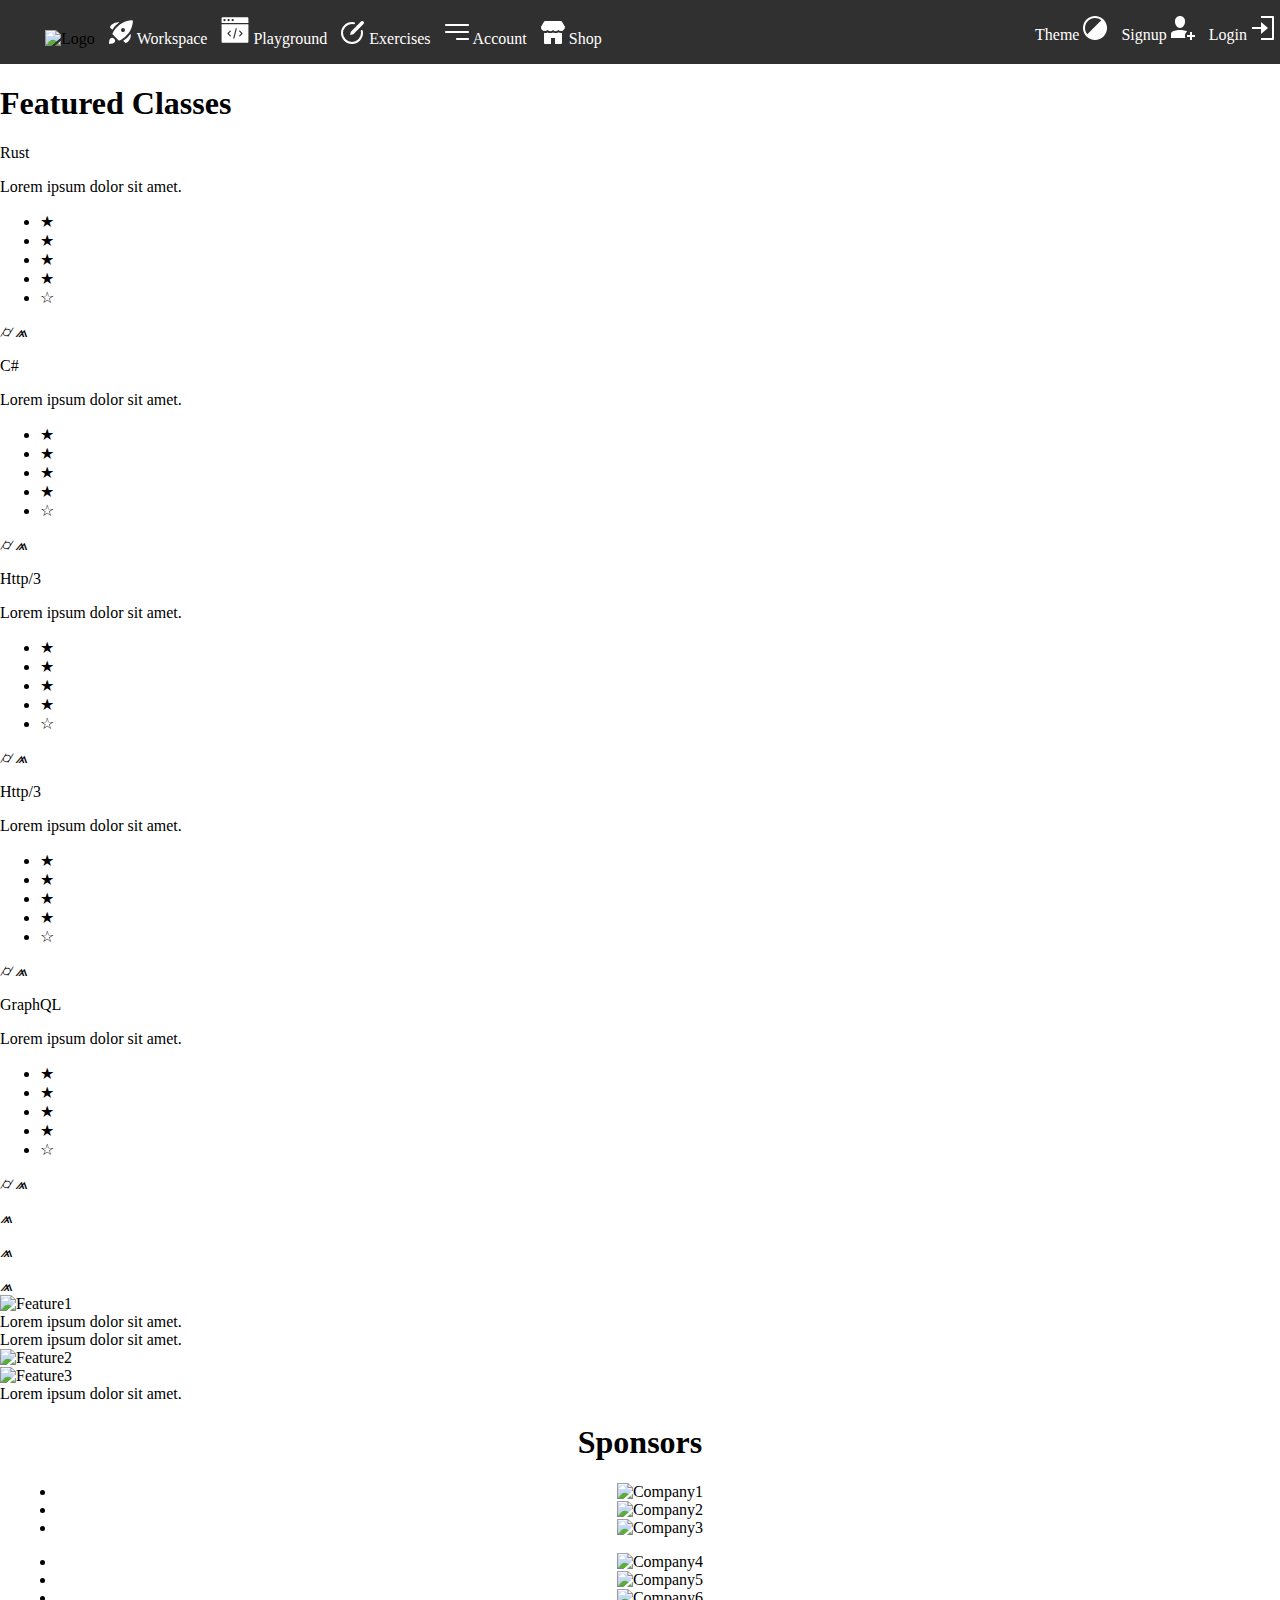
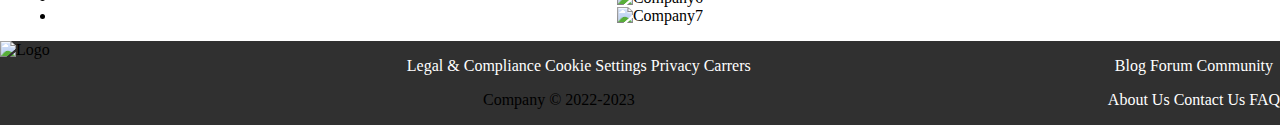
==== index.html @ 6d664cf4 "Add more css" ====
<!doctype html>
<html lang="en">
<head>
  <meta charset="UTF-8">
  <meta name="viewport"
        content="width=device-width, user-scalable=no, initial-scale=1.0, maximum-scale=1.0, minimum-scale=1.0">
  <meta http-equiv="X-UA-Compatible" content="ie=edge">

  <link rel="stylesheet" href="/assets/css/index.css">
  <link rel="stylesheet" href="/assets/css/not.bootstrap.css">

  <script type="text/javascript" src="/assets/js/live.js"></script>

  <title>Practica 1 - Adrian Sebastian Stan</title>
</head>

<body>
  <header>
    <nav class="flex justify-content-between">
      <ul>
        <li><img src="#" alt="Logo"></li>

        <li>
          <a href="#">
            <i class="icon">
              <svg width="24" height="24" viewBox="0 0 24 24">
                <g>
                  <path
                      d="M23.58.424A1,1,0,0,0,22.819.13C8.791.862,3.609,13.358,3.559,13.484a1,1,0,0,0,.22,1.08l5.657,5.657a1,1,0,0,0,1.085.218c.125-.051,12.554-5.291,13.348-19.253A1,1,0,0,0,23.58.424Zm-8.166,10.99a2,2,0,1,1,0-2.828A2,2,0,0,1,15.414,11.414Z"
                      fill="#FFFFFF"></path>
                  <path data-color="color-2"
                        d="M1.113,18.844a2.844,2.844,0,1,1,4.022,4.022C4.024,23.977,0,24,0,24S0,19.954,1.113,18.844Z"
                        fill="#FFFFFF"></path>
                  <path id="color-2"
                        d="M10.357,2.341A8.911,8.911,0,0,0,2.522,4.825a9.084,9.084,0,0,0-1.384,1.8,1,1,0,0,0,.155,1.215l1.989,1.99A26.623,26.623,0,0,1,10.357,2.341Z"
                        fill="#FFFFFF"></path>
                  <path id="color-3"
                        d="M21.659,13.643a8.911,8.911,0,0,1-2.484,7.835,9.084,9.084,0,0,1-1.8,1.384,1,1,0,0,1-1.215-.155l-1.99-1.989A26.623,26.623,0,0,0,21.659,13.643Z"
                        fill="#FFFFFF"></path>
                </g>
              </svg>
            </i>
            Workspace
          </a>
        </li>

        <li>
          <a href="#">
            <i class="icon">
              <svg width="28" height="28" viewBox="0 0 48 48">
                <g>
                  <path fill="#FFFFFF"
                        d="M1,14v30c0,1.105,0.895,2,2,2h42c1.105,0,2-0.895,2-2V14H1z M16.707,33.293c0.391,0.391,0.391,1.023,0,1.414 C16.512,34.902,16.256,35,16,35s-0.512-0.098-0.707-0.293l-4-4c-0.391-0.391-0.391-1.023,0-1.414l4-4 c0.391-0.391,1.023-0.391,1.414,0s0.391,1.023,0,1.414L13.414,30L16.707,33.293z M26.97,22.242l-4,16 C22.856,38.697,22.449,39,22.001,39c-0.08,0-0.162-0.01-0.243-0.03c-0.536-0.134-0.862-0.677-0.728-1.212l4-16 c0.133-0.537,0.674-0.865,1.212-0.728C26.778,21.164,27.104,21.707,26.97,22.242z M36.707,30.707l-4,4 C32.512,34.902,32.256,35,32,35s-0.512-0.098-0.707-0.293c-0.391-0.391-0.391-1.023,0-1.414L34.586,30l-3.293-3.293 c-0.391-0.391-0.391-1.023,0-1.414s1.023-0.391,1.414,0l4,4C37.098,29.684,37.098,30.316,36.707,30.707z"></path>
                  <path data-color="color-2" fill="#FFFFFF"
                        d="M45,2H3C1.895,2,1,2.895,1,4v8h46V4C47,2.895,46.105,2,45,2z M6,9C4.895,9,4,8.105,4,7 s0.895-2,2-2s2,0.895,2,2S7.105,9,6,9z M13,9c-1.105,0-2-0.895-2-2s0.895-2,2-2s2,0.895,2,2S14.105,9,13,9z M20,9 c-1.105,0-2-0.895-2-2s0.895-2,2-2s2,0.895,2,2S21.105,9,20,9z"></path>
                </g>
              </svg>
            </i>
            Playground
          </a>
        </li>

        <li>
          <a href="#">
            <i class="icon">
              <svg width="24" height="24" viewBox="0 0 24 24">
                <g>
                  <path
                      d="M11,24A11,11,0,0,1,11,2a10.162,10.162,0,0,1,2.217.261,1,1,0,0,1-.434,1.953A8.077,8.077,0,0,0,11,4a9,9,0,1,0,9,9,8.611,8.611,0,0,0-.2-1.787,1,1,0,1,1,1.954-.426A10.582,10.582,0,0,1,22,13,11.013,11.013,0,0,1,11,24Z"
                      fill="#FFFFFF"></path>

                  <path data-color="color-2"
                        d="M12.354,14.146,9,15l.854-3.354L19.982,1.518a1.767,1.767,0,0,1,2.5,0h0a1.767,1.767,0,0,1,0,2.5Z"
                        fill="#FFFFFF"></path>
                </g>
              </svg>
            </i>Exercises
          </a>
        </li>

        <li>
          <a href="#">
            <i class="icon">
              <svg width="24" height="24" viewBox="0 0 24 24">
                <g>
                  <path data-color="color-2" fill="#FFFFFF"
                        d="M23,13H1c-0.552,0-1-0.447-1-1s0.448-1,1-1h22c0.552,0,1,0.447,1,1S23.552,13,23,13z"></path>
                  <path fill="#FFFFFF"
                        d="M23,6H1C0.448,6,0,5.553,0,5s0.448-1,1-1h22c0.552,0,1,0.447,1,1S23.552,6,23,6z"></path>
                  <path fill="#FFFFFF"
                        d="M23,20H12c-0.552,0-1-0.447-1-1s0.448-1,1-1h11c0.552,0,1,0.447,1,1S23.552,20,23,20z"></path>
                </g>
              </svg>
            </i>
            Account</a>
        </li>
        <li>
          <a href="#">
            <i class="icon">
              <svg width="24" height="24" viewBox="0 0 24 24">
                <g>
                  <path data-color="color-2"
                        d="M23.857,6.485l-3-5A1,1,0,0,0,20,1H4a1,1,0,0,0-.857.485l-3,5A1,1,0,0,0,0,7a3.993,3.993,0,0,0,3.983,4h.008A3.974,3.974,0,0,0,6.665,9.975a3.976,3.976,0,0,0,5.332,0,3.976,3.976,0,0,0,5.337,0A3.992,3.992,0,0,0,24,7,1,1,0,0,0,23.857,6.485Z"
                        fill="#FFFFFF"></path>
                  <path
                      d="M20.016,13a6.009,6.009,0,0,1-2.679-.628l-.015.007a5.948,5.948,0,0,1-4.564.31,6.1,6.1,0,0,1-.76-.314l-.011.005a5.938,5.938,0,0,1-4.563.309,6.086,6.086,0,0,1-.759-.314A5.99,5.99,0,0,1,3.991,13,6.147,6.147,0,0,1,3,12.91V23a1,1,0,0,0,1,1h6V18h4v6h6a1,1,0,0,0,1-1V12.906A6.034,6.034,0,0,1,20.016,13Z"
                      fill="#FFFFFF"></path>
                </g>
              </svg>
            </i>
            Shop
          </a>
        </li>
      </ul>

      <ul>
        <li>
          <a href="#">
            Theme
            <i class="icon">
              <svg width="24" height="24" viewBox="0 0 24 24">
                <g>
                  <path fill="#FFFFFF"
                        d="M20.5,3.5C18.2,1.2,15.2,0,12,0S5.8,1.2,3.5,3.5c-4.7,4.7-4.7,12.3,0,17C5.8,22.8,8.8,24,12,24 s6.2-1.2,8.5-3.5C25.2,15.8,25.2,8.2,20.5,3.5z M4.9,4.9C6.8,3,9.3,2,12,2c2.3,0,4.5,0.8,6.3,2.3L4.3,18.3C1,14.4,1.3,8.6,4.9,4.9z"></path>
                </g>
              </svg>
            </i>
          </a>
        </li>

        <li>
          <a href="#">
            Signup
            <i class="icon">
              <svg width="24" height="24" viewBox="0 0 24 24">
                <g>
                  <path fill="#FFFFFF"
                        d="M9,12c2.761,0,5-3.239,5-6V5c0-2.761-2.239-5-5-5S4,2.239,4,5v1C4,8.761,6.239,12,9,12z"></path>
                  <path fill="#FFFFFF"
                        d="M16.257,15.315c-0.093-0.043-0.184-0.088-0.283-0.121C14.329,14.638,11.824,14,9,14 s-5.329,0.638-6.974,1.193C0.81,15.604,0,16.749,0,18.032V22h14.349C14.127,21.374,14,20.702,14,20 C14,18.103,14.883,16.414,16.257,15.315z"></path>
                  <polygon data-color="color-2" fill="#FFFFFF"
                           points="21,16 19,16 19,19 16,19 16,21 19,21 19,24 21,24 21,21 24,21 24,19 21,19 "></polygon>
                </g>
              </svg>
            </i>
          </a>
        </li>

        <li>
          <a href="#">
            Login
            <i class="icon">
              <svg width="24" height="24" viewBox="0 0 24 24">
                <g>
                  <path data-color="color-2" fill="#FFFFFF"
                        d="M22,0H10v2h11v20H10v2h12c0.553,0,1-0.447,1-1V1C23,0.447,22.553,0,22,0z"></path>
                  <polygon fill="#FFFFFF" points="17,12 10,6 10,11 1,11 1,13 10,13 10,18 "></polygon>
                </g>
              </svg>
            </i>
          </a>
        </li>
      </ul>
    </nav>
  </header>

  <div class="content">
    <div class="featured-classes">
      <h1>Featured Classes</h1>

      <div class="featured-container">
        <div class="featured-item">
          <div class="featured-header">
            <p>Rust</p>
          </div>

          <div class="featured-content">
            <p>Lorem ipsum dolor sit amet.</p>
          </div>

          <div class="featured-footer">
            <div class="featured-rating">
              <ul>
                <li>&starf;</li>
                <li>&starf;</li>
                <li>&starf;</li>
                <li>&starf;</li>
                <li>&star;</li>
              </ul>

              <i class="featured-text-icon">&cylcty;</i>
              <i class="featured-eye-icon">&andand;</i>
            </div>
          </div>
        </div>

        <div class="featured-item">
          <div class="featured-header">
            <p>C#</p>
          </div>

          <div class="featured-content">
            <p>Lorem ipsum dolor sit amet.</p>
          </div>

          <div class="featured-footer">
            <div class="featured-rating">
              <ul>
                <li>&starf;</li>
                <li>&starf;</li>
                <li>&starf;</li>
                <li>&starf;</li>
                <li>&star;</li>
              </ul>

              <i class="featured-text-icon">&cylcty;</i>
              <i class="featured-eye-icon">&andand;</i>
            </div>
          </div>
        </div>

        <div class="featured-item">
          <div class="featured-header">
            <p>Http/3</p>
          </div>

          <div class="featured-content">
            <p>Lorem ipsum dolor sit amet.</p>
          </div>

          <div class="featured-footer">
            <div class="featured-rating">
              <ul>
                <li>&starf;</li>
                <li>&starf;</li>
                <li>&starf;</li>
                <li>&starf;</li>
                <li>&star;</li>
              </ul>

              <i class="featured-text-icon">&cylcty;</i>
              <i class="featured-eye-icon">&andand;</i>
            </div>
          </div>
        </div>

        <div class="featured-item">
          <div class="featured-header">
            <p>Http/3</p>
          </div>

          <div class="featured-content">
            <p>Lorem ipsum dolor sit amet.</p>
          </div>

          <div class="featured-footer">
            <div class="featured-rating">
              <ul>
                <li>&starf;</li>
                <li>&starf;</li>
                <li>&starf;</li>
                <li>&starf;</li>
                <li>&star;</li>
              </ul>

              <i class="featured-text-icon">&cylcty;</i>
              <i class="featured-eye-icon">&andand;</i>
            </div>
          </div>
        </div>

        <div class="featured-item">
          <div class="featured-header">
            <p>GraphQL</p>
          </div>

          <div class="featured-content">
            <p>Lorem ipsum dolor sit amet.</p>
          </div>

          <div class="featured-footer">
            <div class="featured-rating">
              <ul>
                <li>&starf;</li>
                <li>&starf;</li>
                <li>&starf;</li>
                <li>&starf;</li>
                <li>&star;</li>
              </ul>

              <i class="featured-text-icon">&cylcty;</i>
              <i class="featured-eye-icon">&andand;</i>
            </div>
          </div>
        </div>

        <div class="featured-item">
          <div class="featured-header">
            <p></p>
          </div>

          <div class="featured-content">
            <p></p>
          </div>

          <div class="featured-footer">
            <div class="featured-rating">
              <ul>
              </ul>

              <i class="featured-eye-icon">&andand;</i>
            </div>
          </div>
        </div>

        <div class="featured-item">
          <div class="featured-header">
            <p></p>
          </div>

          <div class="featured-content">
            <p></p>
          </div>

          <div class="featured-footer">
            <div class="featured-rating">
              <ul>
              </ul>

              <i class="featured-eye-icon">&andand;</i>
            </div>
          </div>
        </div>

        <div class="featured-item">
          <div class="featured-header">
            <p></p>
          </div>

          <div class="featured-content">
            <p></p>
          </div>

          <div class="featured-footer">
            <div class="featured-rating">
              <ul>
              </ul>

              <i class="featured-eye-icon">&andand;</i>
            </div>
          </div>
        </div>
      </div>
    </div>

    <div class="features">
      <div class="feature">
        <img src="#" alt="Feature1">

        <div class="feature-description">Lorem ipsum dolor sit amet.</div>
      </div>

      <div class="feature">
        <div class="feature-description">Lorem ipsum dolor sit amet.</div>

        <img src="#" alt="Feature2">
      </div>

      <div class="feature">
        <img src="#" alt="Feature3">

        <div class="feature-description">Lorem ipsum dolor sit amet.</div>
      </div>
    </div>

    <div class="sponsors text-center">
      <h1>Sponsors</h1>

      <ul>
        <li><img src="#" alt="Company1"></li>
        <li><img src="#" alt="Company2"></li>
        <li><img src="#" alt="Company3"></li>
      </ul>

      <ul>
        <li><img src="#" alt="Company4"></li>
        <li><img src="#" alt="Company5"></li>
        <li><img src="#" alt="Company6"></li>
        <li><img src="#" alt="Company7"></li>
      </ul>
    </div>
  </div>

  <footer class="flex justify-content-between text-center">
    <div class="left-side">
      <img src="#" alt="Logo" srcset="#">
    </div>

    <div class="center">
      <div>
        <ul>
          <li><a href="#">Legal & Compliance</a></li>
          <li><a href="#">Cookie Settings</a></li>
          <li><a href="#">Privacy</a></li>
          <li><a href="#">Carrers</a></li>
        </ul>

        <p>Company &copy; 2022-2023</p>
      </div>
    </div>

    <div class="right-side">
      <div>
        <ul>
          <li><a href="#">Blog</a></li>
          <li><a href="#">Forum</a></li>
          <li><a href="#">Community</a></li>
        </ul>
      </div>

      <div>
        <ul>
          <li><a href="#">About Us</a></li>
          <li><a href="#">Contact Us</a></li>
          <li><a href="#">FAQ</a></li>
        </ul>
      </div>
    </div>
  </footer>
</body>
</html>
---- assets/css/index.css ----
:root {
  --background: #303030;
  --text: white;
}

body {
  margin: 0;
}

header,
footer {
  background-color: var(--background);
}

a {
  text-decoration: none;
  color: var(--text);
}

:is(
  nav,
  footer,

) * li {
  display: inline;
}

nav ul li {
  margin: 0 5px 0 5px;
}

.sponsors ul li {
  margin: 0 1.25vw 0 1.25vw;
}
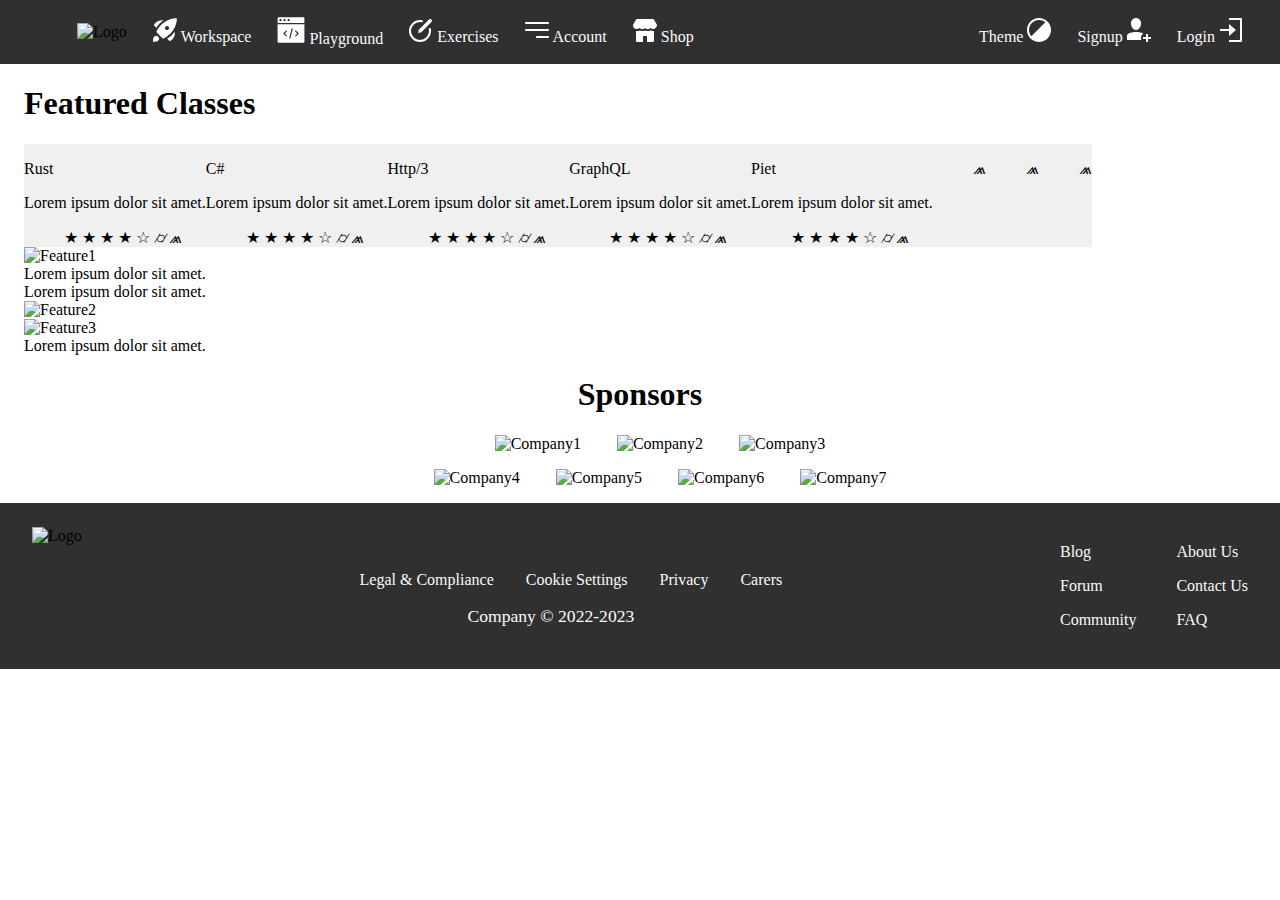
==== commit fb058888: "Finish header and footer styling" ====
--- a/index.html
+++ b/index.html
@@ -16,9 +16,11 @@
 
 <body>
   <header>
-    <nav class="flex justify-content-between">
-      <ul>
-        <li><img src="#" alt="Logo"></li>
+    <nav class="d-flex justify-content-between align-items-center">
+      <ul class="d-grid grid-column align-items-center gap-3">
+        <li>
+          <img src="https://picsum.photos/70/64" alt="Logo">
+        </li>
 
         <li>
           <a href="#">
@@ -92,7 +94,8 @@
                 </g>
               </svg>
             </i>
-            Account</a>
+            Account
+          </a>
         </li>
         <li>
           <a href="#">
@@ -113,7 +116,7 @@
         </li>
       </ul>
 
-      <ul>
+      <ul class="d-grid grid-column gap-3">
         <li>
           <a href="#">
             Theme
@@ -164,11 +167,11 @@
     </nav>
   </header>
 
-  <div class="content">
+  <div class="content px-4">
     <div class="featured-classes">
       <h1>Featured Classes</h1>
 
-      <div class="featured-container">
+      <div class="d-flex featured-container">
         <div class="featured-item">
           <div class="featured-header">
             <p>Rust</p>
@@ -246,7 +249,7 @@
 
         <div class="featured-item">
           <div class="featured-header">
-            <p>Http/3</p>
+            <p>GraphQL</p>
           </div>
 
           <div class="featured-content">
@@ -271,7 +274,7 @@
 
         <div class="featured-item">
           <div class="featured-header">
-            <p>GraphQL</p>
+            <p>Piet</p>
           </div>
 
           <div class="featured-content">
@@ -377,49 +380,49 @@
       <h1>Sponsors</h1>
 
       <ul>
-        <li><img src="#" alt="Company1"></li>
-        <li><img src="#" alt="Company2"></li>
-        <li><img src="#" alt="Company3"></li>
+        <li><img src="https://picsum.photos/184/184" alt="Company1"></li>
+        <li><img src="https://picsum.photos/184/184" alt="Company2"></li>
+        <li><img src="https://picsum.photos/184/184" alt="Company3"></li>
       </ul>
 
       <ul>
-        <li><img src="#" alt="Company4"></li>
-        <li><img src="#" alt="Company5"></li>
-        <li><img src="#" alt="Company6"></li>
-        <li><img src="#" alt="Company7"></li>
+        <li><img src="https://picsum.photos/184/184" alt="Company4"></li>
+        <li><img src="https://picsum.photos/184/184" alt="Company5"></li>
+        <li><img src="https://picsum.photos/184/184" alt="Company6"></li>
+        <li><img src="https://picsum.photos/184/184" alt="Company7"></li>
       </ul>
     </div>
   </div>
 
-  <footer class="flex justify-content-between text-center">
-    <div class="left-side">
-      <img src="#" alt="Logo" srcset="#">
-    </div>
-
-    <div class="center">
+  <footer class="d-flex justify-content-between text-center py-4">
+    <div class="footer-left-side">
+      <img src="https://picsum.photos/256/170" alt="Logo">
+    </div>
+
+    <div class="d-flex align-items-end footer-middle-section">
       <div>
-        <ul>
+        <ul class="d-grid grid-column gap-5">
           <li><a href="#">Legal & Compliance</a></li>
           <li><a href="#">Cookie Settings</a></li>
           <li><a href="#">Privacy</a></li>
-          <li><a href="#">Carrers</a></li>
+          <li><a href="#">Carers</a></li>
         </ul>
 
-        <p>Company &copy; 2022-2023</p>
-      </div>
-    </div>
-
-    <div class="right-side">
-      <div>
-        <ul>
+        <p id="copyright">Company &copy; 2022-2023</p>
+      </div>
+    </div>
+
+    <div class="d-flex footer-right-section">
+      <div class="d-inline-block">
+        <ul class="d-grid gap-3 text-left">
           <li><a href="#">Blog</a></li>
           <li><a href="#">Forum</a></li>
           <li><a href="#">Community</a></li>
         </ul>
       </div>
 
-      <div>
-        <ul>
+      <div class="d-inline-block">
+        <ul class="d-grid gap-3 text-left">
           <li><a href="#">About Us</a></li>
           <li><a href="#">Contact Us</a></li>
           <li><a href="#">FAQ</a></li>
--- a/assets/css/index.css
+++ b/assets/css/index.css
@@ -1,6 +1,8 @@
 :root {
   --background: #303030;
-  --text: white;
+  --text: #fafafa;
+  --featured-item-background: #f0f0f0;
+  --featured-item-border-color: #4b4453;
 }
 
 body {
@@ -10,6 +12,7 @@
 header,
 footer {
   background-color: var(--background);
+  padding: 0 2rem 0 2rem;
 }
 
 a {
@@ -20,8 +23,8 @@
 :is(
   nav,
   footer,
-
-) * li {
+  .sponsors
+) ul li {
   display: inline;
 }
 
@@ -29,6 +32,40 @@
   margin: 0 5px 0 5px;
 }
 
+.featured-item {
+  background-color: var(--featured-item-background);
+  transition: transform 250ms ease-out, border 450ms ease-in;
+}
+
+.featured-rating * {
+  display: inline;
+}
+
+.featured-item:hover {
+  transform: scale(1.15);
+  border-color: var(--featured-item-border-color);
+  border-style: solid;
+  border-width: 0 2vw 0 2vw;
+}
+
+.featured-item:hover body {
+  filter: blur(100px);
+}
+
 .sponsors ul li {
   margin: 0 1.25vw 0 1.25vw;
 }
+
+.right-side div ul li {
+  height: 2rem;
+}
+
+.footer-middle-section div {
+  position: relative;
+  bottom: 0;
+}
+
+#copyright {
+  color: var(--text);
+  font-size: 1.1rem;
+}
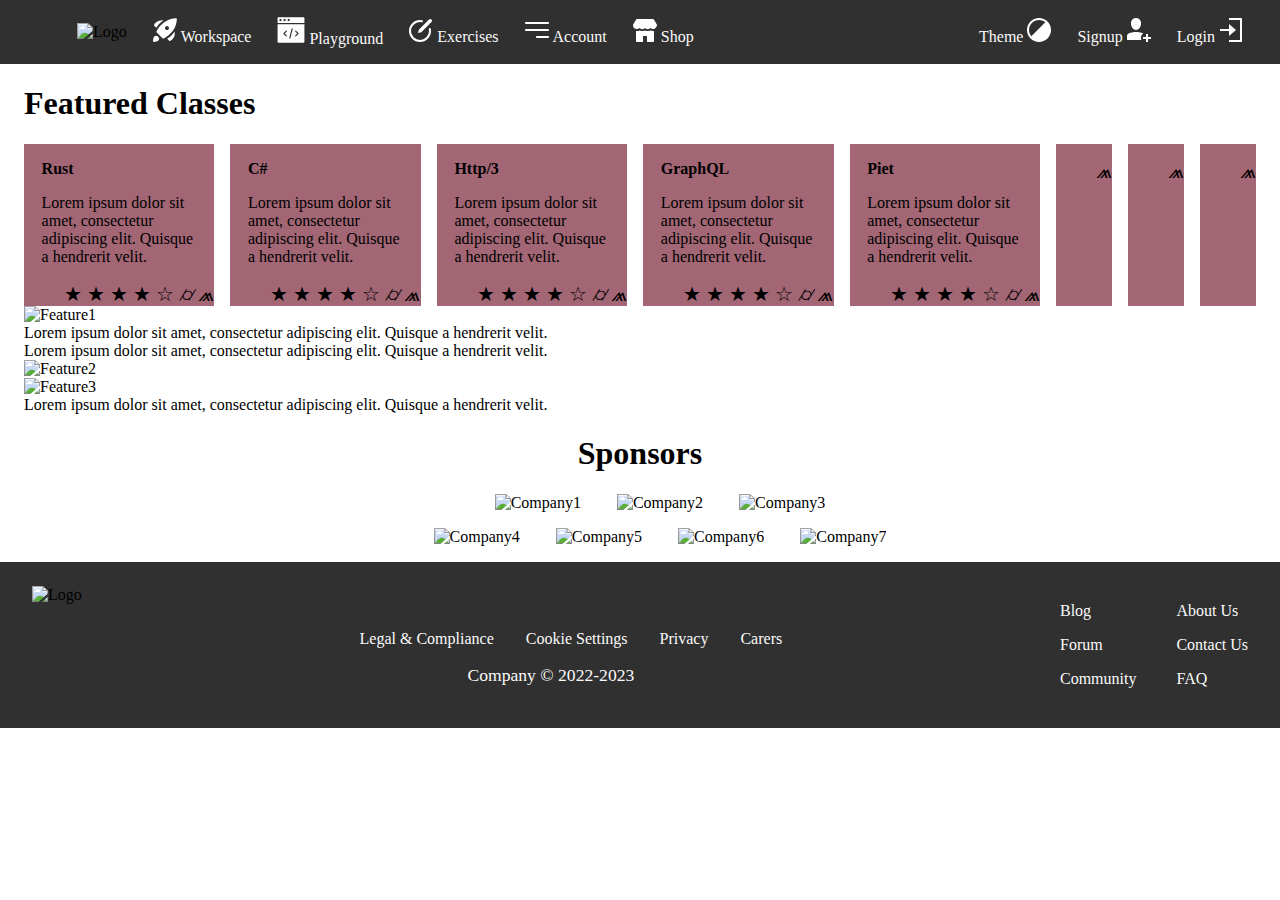
==== commit 36223be7: "Continue with classes items" ====
--- a/index.html
+++ b/index.html
@@ -171,14 +171,14 @@
     <div class="featured-classes">
       <h1>Featured Classes</h1>
 
-      <div class="d-flex featured-container">
+      <div class="d-grid grid-column gap-3 grid-auto-fill-columns featured-container">
         <div class="featured-item">
           <div class="featured-header">
             <p>Rust</p>
           </div>
 
           <div class="featured-content">
-            <p>Lorem ipsum dolor sit amet.</p>
+            <p>Lorem ipsum dolor sit amet, consectetur adipiscing elit. Quisque a hendrerit velit.</p>
           </div>
 
           <div class="featured-footer">
@@ -203,7 +203,7 @@
           </div>
 
           <div class="featured-content">
-            <p>Lorem ipsum dolor sit amet.</p>
+            <p>Lorem ipsum dolor sit amet, consectetur adipiscing elit. Quisque a hendrerit velit.</p>
           </div>
 
           <div class="featured-footer">
@@ -228,7 +228,7 @@
           </div>
 
           <div class="featured-content">
-            <p>Lorem ipsum dolor sit amet.</p>
+            <p>Lorem ipsum dolor sit amet, consectetur adipiscing elit. Quisque a hendrerit velit.</p>
           </div>
 
           <div class="featured-footer">
@@ -253,7 +253,7 @@
           </div>
 
           <div class="featured-content">
-            <p>Lorem ipsum dolor sit amet.</p>
+            <p>Lorem ipsum dolor sit amet, consectetur adipiscing elit. Quisque a hendrerit velit.</p>
           </div>
 
           <div class="featured-footer">
@@ -278,7 +278,7 @@
           </div>
 
           <div class="featured-content">
-            <p>Lorem ipsum dolor sit amet.</p>
+            <p>Lorem ipsum dolor sit amet, consectetur adipiscing elit. Quisque a hendrerit velit.</p>
           </div>
 
           <div class="featured-footer">
@@ -360,11 +360,11 @@
       <div class="feature">
         <img src="#" alt="Feature1">
 
-        <div class="feature-description">Lorem ipsum dolor sit amet.</div>
+        <div class="feature-description">Lorem ipsum dolor sit amet, consectetur adipiscing elit. Quisque a hendrerit velit.</div>
       </div>
 
       <div class="feature">
-        <div class="feature-description">Lorem ipsum dolor sit amet.</div>
+        <div class="feature-description">Lorem ipsum dolor sit amet, consectetur adipiscing elit. Quisque a hendrerit velit.</div>
 
         <img src="#" alt="Feature2">
       </div>
@@ -372,7 +372,7 @@
       <div class="feature">
         <img src="#" alt="Feature3">
 
-        <div class="feature-description">Lorem ipsum dolor sit amet.</div>
+        <div class="feature-description">Lorem ipsum dolor sit amet, consectetur adipiscing elit. Quisque a hendrerit velit.</div>
       </div>
     </div>
 
--- a/assets/css/index.css
+++ b/assets/css/index.css
@@ -1,7 +1,7 @@
 :root {
   --background: #303030;
   --text: #fafafa;
-  --featured-item-background: #f0f0f0;
+  --featured-item-background: #a26675;
   --featured-item-border-color: #4b4453;
 }
 
@@ -34,22 +34,32 @@
 
 .featured-item {
   background-color: var(--featured-item-background);
-  transition: transform 250ms ease-out, border 450ms ease-in;
+}
+
+.featured-header {
+  font-weight: bold;
+}
+
+.featured-header,
+.featured-content {
+  padding: 0 1.1rem 0 1.1rem;
+}
+
+.featured-content {
+  text-justify: auto;
+}
+
+.featured-footer {
+  font-size: 1.25rem;
+  padding: 0;
+}
+
+.featured-rating {
+
 }
 
 .featured-rating * {
   display: inline;
-}
-
-.featured-item:hover {
-  transform: scale(1.15);
-  border-color: var(--featured-item-border-color);
-  border-style: solid;
-  border-width: 0 2vw 0 2vw;
-}
-
-.featured-item:hover body {
-  filter: blur(100px);
 }
 
 .sponsors ul li {
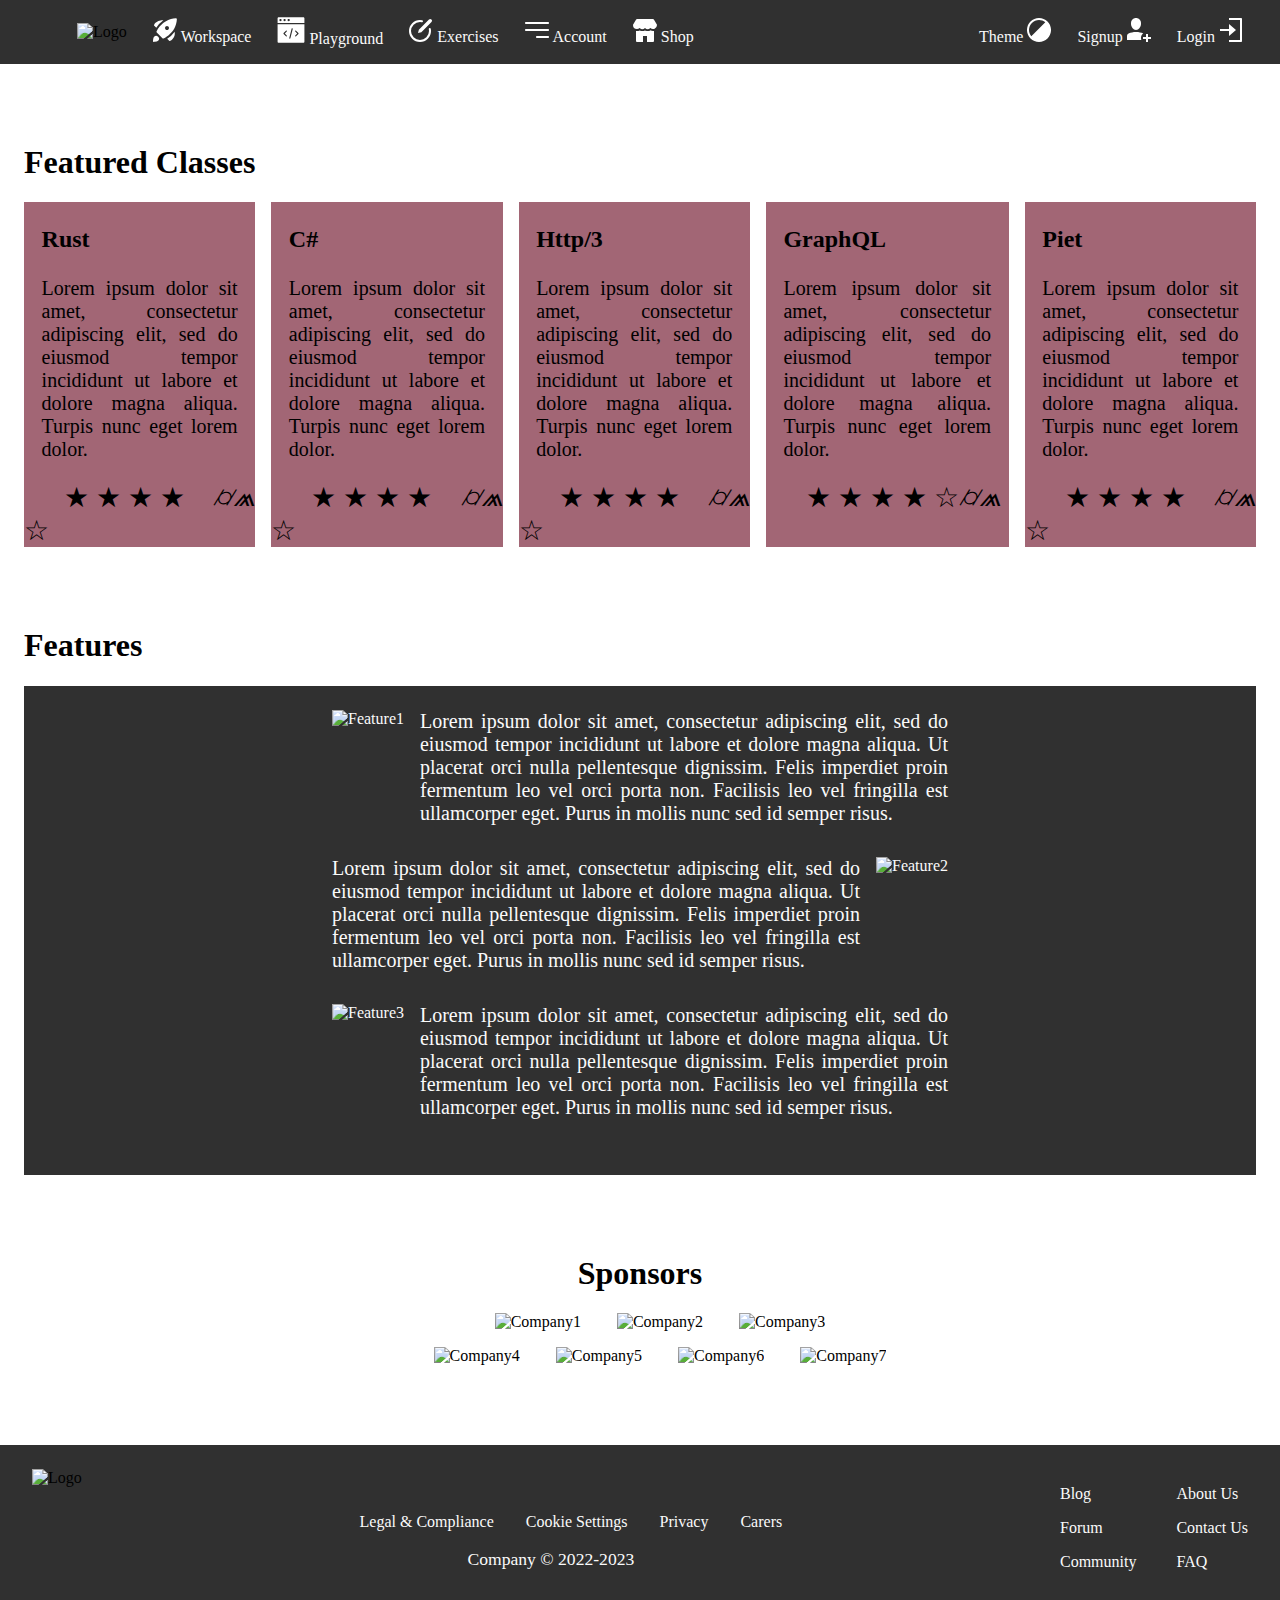
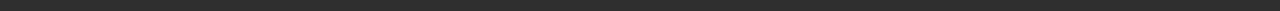
==== commit 90f2ae9c: "continue with featured classes cards" ====
--- a/index.html
+++ b/index.html
@@ -178,22 +178,22 @@
           </div>
 
           <div class="featured-content">
-            <p>Lorem ipsum dolor sit amet, consectetur adipiscing elit. Quisque a hendrerit velit.</p>
-          </div>
-
-          <div class="featured-footer">
-            <div class="featured-rating">
-              <ul>
-                <li>&starf;</li>
-                <li>&starf;</li>
-                <li>&starf;</li>
-                <li>&starf;</li>
-                <li>&star;</li>
-              </ul>
-
-              <i class="featured-text-icon">&cylcty;</i>
-              <i class="featured-eye-icon">&andand;</i>
-            </div>
+            <p class="short-lorem"></p>
+          </div>
+
+          <div class="featured-footer">
+            <div class="featured-rating">
+              <ul>
+                <li>&starf;</li>
+                <li>&starf;</li>
+                <li>&starf;</li>
+                <li>&starf;</li>
+                <li>&star;</li>
+              </ul>
+            </div>
+
+            <i class="featured-text-icon">&cylcty;</i>
+            <i class="featured-eye-icon">&andand;</i>
           </div>
         </div>
 
@@ -203,22 +203,22 @@
           </div>
 
           <div class="featured-content">
-            <p>Lorem ipsum dolor sit amet, consectetur adipiscing elit. Quisque a hendrerit velit.</p>
-          </div>
-
-          <div class="featured-footer">
-            <div class="featured-rating">
-              <ul>
-                <li>&starf;</li>
-                <li>&starf;</li>
-                <li>&starf;</li>
-                <li>&starf;</li>
-                <li>&star;</li>
-              </ul>
-
-              <i class="featured-text-icon">&cylcty;</i>
-              <i class="featured-eye-icon">&andand;</i>
-            </div>
+            <p class="short-lorem"></p>
+          </div>
+
+          <div class="featured-footer">
+            <div class="featured-rating">
+              <ul>
+                <li>&starf;</li>
+                <li>&starf;</li>
+                <li>&starf;</li>
+                <li>&starf;</li>
+                <li>&star;</li>
+              </ul>
+            </div>
+
+            <i class="featured-text-icon">&cylcty;</i>
+            <i class="featured-eye-icon">&andand;</i>
           </div>
         </div>
 
@@ -228,22 +228,22 @@
           </div>
 
           <div class="featured-content">
-            <p>Lorem ipsum dolor sit amet, consectetur adipiscing elit. Quisque a hendrerit velit.</p>
-          </div>
-
-          <div class="featured-footer">
-            <div class="featured-rating">
-              <ul>
-                <li>&starf;</li>
-                <li>&starf;</li>
-                <li>&starf;</li>
-                <li>&starf;</li>
-                <li>&star;</li>
-              </ul>
-
-              <i class="featured-text-icon">&cylcty;</i>
-              <i class="featured-eye-icon">&andand;</i>
-            </div>
+            <p class="short-lorem"></p>
+          </div>
+
+          <div class="featured-footer">
+            <div class="featured-rating">
+              <ul>
+                <li>&starf;</li>
+                <li>&starf;</li>
+                <li>&starf;</li>
+                <li>&starf;</li>
+                <li>&star;</li>
+              </ul>
+            </div>
+
+            <i class="featured-text-icon">&cylcty;</i>
+            <i class="featured-eye-icon">&andand;</i>
           </div>
         </div>
 
@@ -253,22 +253,22 @@
           </div>
 
           <div class="featured-content">
-            <p>Lorem ipsum dolor sit amet, consectetur adipiscing elit. Quisque a hendrerit velit.</p>
-          </div>
-
-          <div class="featured-footer">
-            <div class="featured-rating">
-              <ul>
-                <li>&starf;</li>
-                <li>&starf;</li>
-                <li>&starf;</li>
-                <li>&starf;</li>
-                <li>&star;</li>
-              </ul>
-
-              <i class="featured-text-icon">&cylcty;</i>
-              <i class="featured-eye-icon">&andand;</i>
-            </div>
+            <p class="short-lorem"></p>
+          </div>
+
+          <div class="featured-footer">
+            <div class="featured-rating">
+              <ul>
+                <li>&starf;</li>
+                <li>&starf;</li>
+                <li>&starf;</li>
+                <li>&starf;</li>
+                <li>&star;</li>
+              </ul>
+            </div>
+
+            <i class="featured-text-icon">&cylcty;</i>
+            <i class="featured-eye-icon">&andand;</i>
           </div>
         </div>
 
@@ -278,101 +278,48 @@
           </div>
 
           <div class="featured-content">
-            <p>Lorem ipsum dolor sit amet, consectetur adipiscing elit. Quisque a hendrerit velit.</p>
-          </div>
-
-          <div class="featured-footer">
-            <div class="featured-rating">
-              <ul>
-                <li>&starf;</li>
-                <li>&starf;</li>
-                <li>&starf;</li>
-                <li>&starf;</li>
-                <li>&star;</li>
-              </ul>
-
-              <i class="featured-text-icon">&cylcty;</i>
-              <i class="featured-eye-icon">&andand;</i>
-            </div>
-          </div>
-        </div>
-
-        <div class="featured-item">
-          <div class="featured-header">
-            <p></p>
-          </div>
-
-          <div class="featured-content">
-            <p></p>
-          </div>
-
-          <div class="featured-footer">
-            <div class="featured-rating">
-              <ul>
-              </ul>
-
-              <i class="featured-eye-icon">&andand;</i>
-            </div>
-          </div>
-        </div>
-
-        <div class="featured-item">
-          <div class="featured-header">
-            <p></p>
-          </div>
-
-          <div class="featured-content">
-            <p></p>
-          </div>
-
-          <div class="featured-footer">
-            <div class="featured-rating">
-              <ul>
-              </ul>
-
-              <i class="featured-eye-icon">&andand;</i>
-            </div>
-          </div>
-        </div>
-
-        <div class="featured-item">
-          <div class="featured-header">
-            <p></p>
-          </div>
-
-          <div class="featured-content">
-            <p></p>
-          </div>
-
-          <div class="featured-footer">
-            <div class="featured-rating">
-              <ul>
-              </ul>
-
-              <i class="featured-eye-icon">&andand;</i>
-            </div>
+            <p class="short-lorem"></p>
+          </div>
+
+          <div class="featured-footer">
+            <div class="featured-rating">
+              <ul>
+                <li>&starf;</li>
+                <li>&starf;</li>
+                <li>&starf;</li>
+                <li>&starf;</li>
+                <li>&star;</li>
+              </ul>
+            </div>
+
+            <i class="featured-text-icon">&cylcty;</i>
+            <i class="featured-eye-icon">&andand;</i>
           </div>
         </div>
       </div>
     </div>
 
     <div class="features">
-      <div class="feature">
-        <img src="#" alt="Feature1">
-
-        <div class="feature-description">Lorem ipsum dolor sit amet, consectetur adipiscing elit. Quisque a hendrerit velit.</div>
-      </div>
-
-      <div class="feature">
-        <div class="feature-description">Lorem ipsum dolor sit amet, consectetur adipiscing elit. Quisque a hendrerit velit.</div>
-
-        <img src="#" alt="Feature2">
-      </div>
-
-      <div class="feature">
-        <img src="#" alt="Feature3">
-
-        <div class="feature-description">Lorem ipsum dolor sit amet, consectetur adipiscing elit. Quisque a hendrerit velit.</div>
+      <h1>Features</h1>
+
+      <div class="features-container py-4">
+        <div class="feature">
+          <img src="https://picsum.photos/550/240" alt="Feature1">
+
+          <div class="feature-description long-lorem"></div>
+        </div>
+
+        <div class="feature">
+          <div class="feature-description long-lorem"></div>
+
+          <img src="https://picsum.photos/550/240" alt="Feature2">
+        </div>
+
+        <div class="feature">
+          <img src="https://picsum.photos/550/240" alt="Feature3">
+
+          <div class="feature-description long-lorem"></div>
+        </div>
       </div>
     </div>
 
--- a/assets/css/index.css
+++ b/assets/css/index.css
@@ -12,7 +12,7 @@
 header,
 footer {
   background-color: var(--background);
-  padding: 0 2rem 0 2rem;
+  padding: 0 2rem;
 }
 
 a {
@@ -29,20 +29,25 @@
 }
 
 nav ul li {
-  margin: 0 5px 0 5px;
+  margin: 0 5px;
 }
 
 .featured-item {
   background-color: var(--featured-item-background);
 }
 
+.content > * {
+  margin: 5rem 0;
+}
+
 .featured-header {
   font-weight: bold;
+  font-size: 1.5rem;
 }
 
 .featured-header,
 .featured-content {
-  padding: 0 1.1rem 0 1.1rem;
+  padding: 0 1.1rem;
 }
 
 .featured-content {
@@ -50,20 +55,32 @@
 }
 
 .featured-footer {
-  font-size: 1.25rem;
-  padding: 0;
-}
-
-.featured-rating {
-
+  font-size: 1.75rem;
+  display: flex;
 }
 
 .featured-rating * {
   display: inline;
 }
 
+.features-container {
+  background-color: var(--background);
+  color: var(--text);
+}
+
+.feature {
+  position: relative;
+  width: 50%;
+  left: 50%;
+  transform: translateX(-50%);
+  display: grid;
+  grid-template-columns: auto auto;
+  column-gap: 1rem;
+  margin-bottom: 2rem;
+}
+
 .sponsors ul li {
-  margin: 0 1.25vw 0 1.25vw;
+  margin: 0 1.25vw;
 }
 
 .right-side div ul li {
@@ -75,6 +92,20 @@
   bottom: 0;
 }
 
+.short-lorem::before {
+  content: 'Lorem ipsum dolor sit amet, consectetur adipiscing elit, sed do eiusmod tempor incididunt ut labore et dolore magna aliqua. Turpis nunc eget lorem dolor.';
+}
+
+.long-lorem::before {
+  content: 'Lorem ipsum dolor sit amet, consectetur adipiscing elit, sed do eiusmod tempor incididunt ut labore et dolore magna aliqua. Ut placerat orci nulla pellentesque dignissim. Felis imperdiet proin fermentum leo vel orci porta non. Facilisis leo vel fringilla est ullamcorper eget. Purus in mollis nunc sed id semper risus.';
+}
+
+.short-lorem,
+.long-lorem {
+  text-align: justify;
+  font-size: 1.25em;
+}
+
 #copyright {
   color: var(--text);
   font-size: 1.1rem;
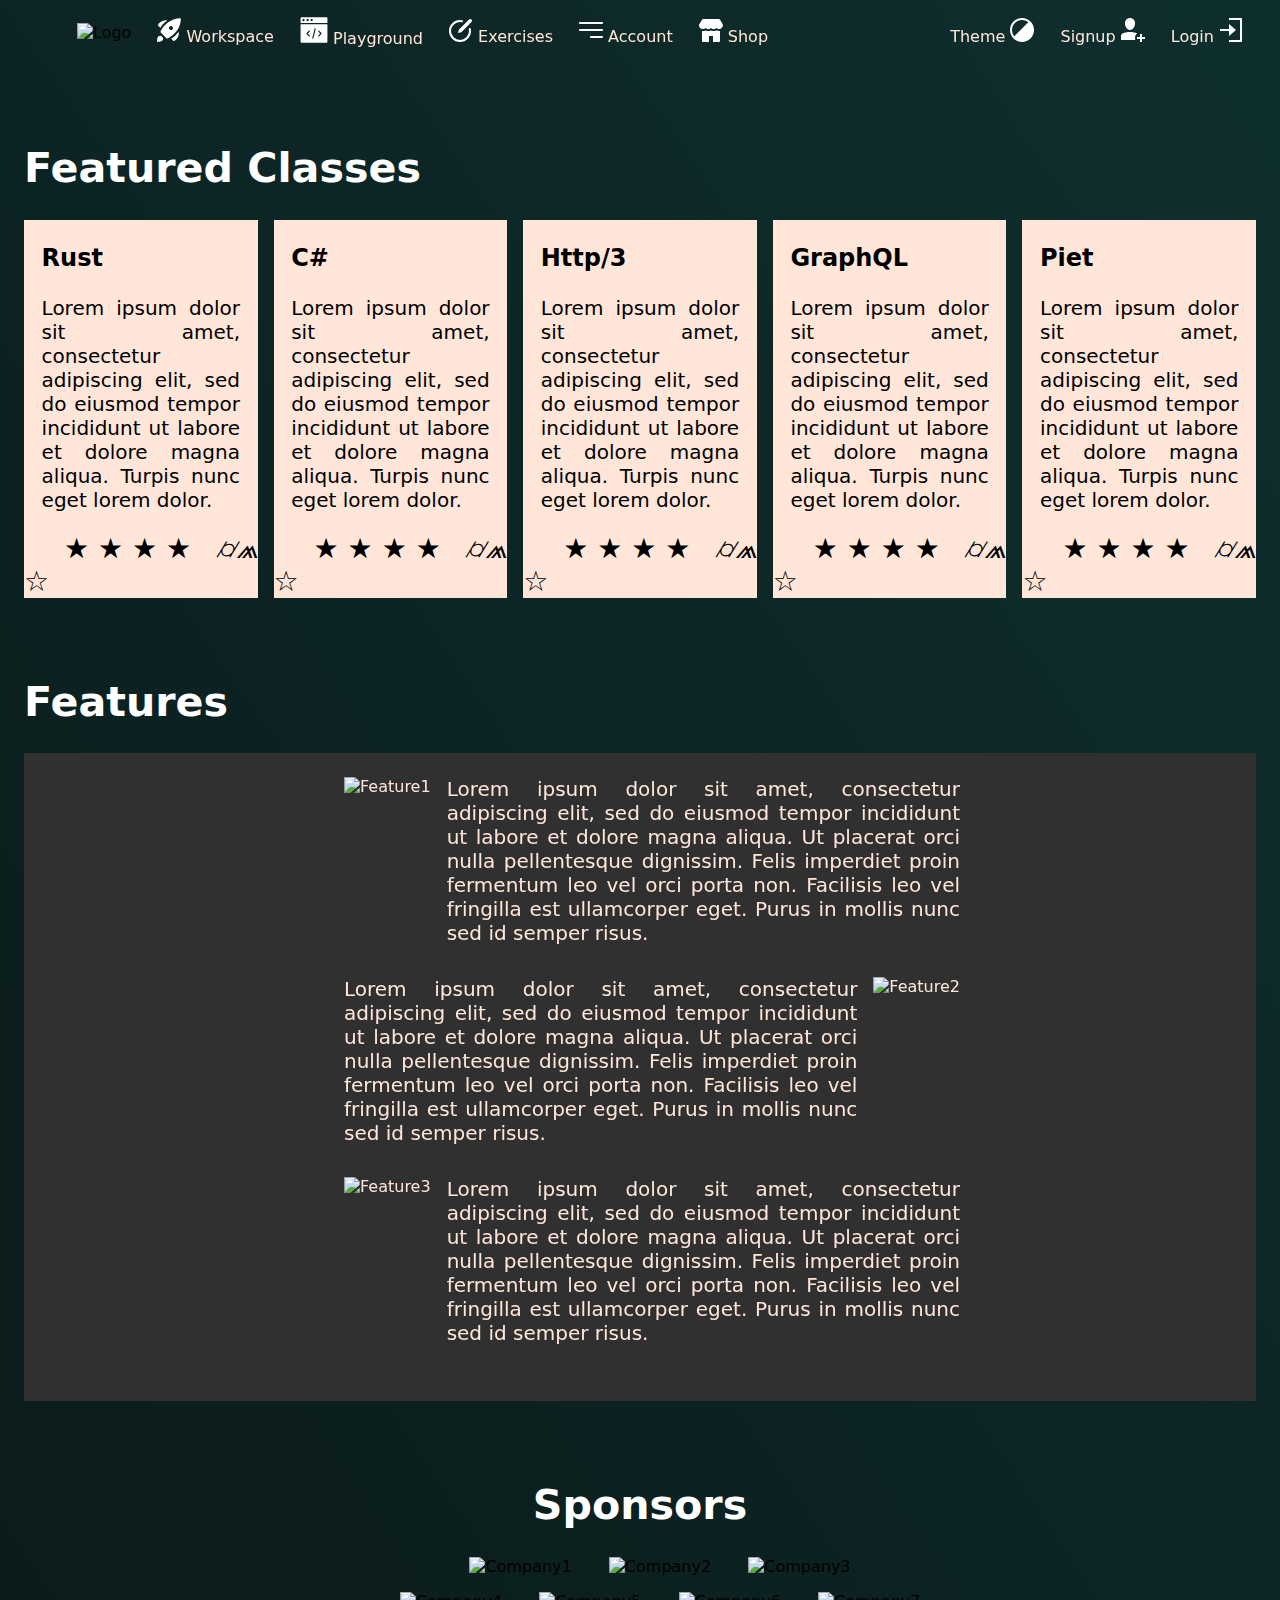
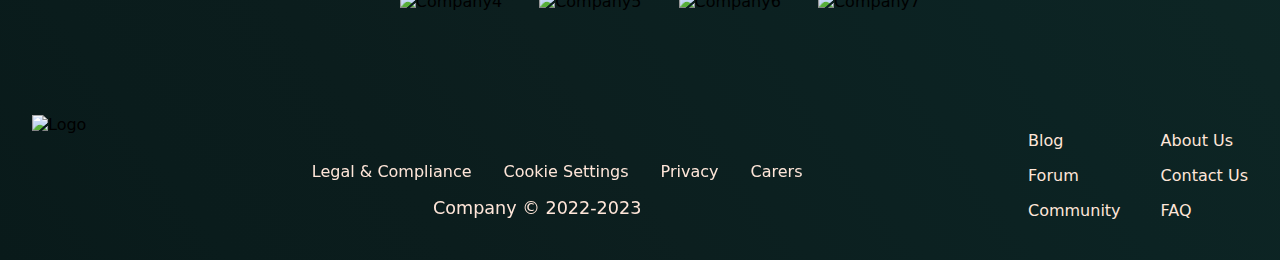
==== commit eab7d3d6: "Fully change the coloring of the page" ====
--- a/index.html
+++ b/index.html
@@ -7,6 +7,7 @@
   <meta http-equiv="X-UA-Compatible" content="ie=edge">
 
   <link rel="stylesheet" href="/assets/css/index.css">
+  <link rel="stylesheet" href="/assets/css/common.css">
   <link rel="stylesheet" href="/assets/css/not.bootstrap.css">
 
   <script type="text/javascript" src="/assets/js/live.js"></script>
@@ -16,14 +17,14 @@
 
 <body>
   <header>
-    <nav class="d-flex justify-content-between align-items-center">
+    <nav class="d-flex  justify-content-between align-items-center effect">
       <ul class="d-grid grid-column align-items-center gap-3">
         <li>
           <img src="https://picsum.photos/70/64" alt="Logo">
         </li>
 
         <li>
-          <a href="#">
+          <a href="index.html">
             <i class="icon">
               <svg width="24" height="24" viewBox="0 0 24 24">
                 <g>
@@ -47,7 +48,7 @@
         </li>
 
         <li>
-          <a href="#">
+          <a href="playground.html">
             <i class="icon">
               <svg width="28" height="28" viewBox="0 0 48 48">
                 <g>
@@ -63,7 +64,7 @@
         </li>
 
         <li>
-          <a href="#">
+          <a href="exercises.html">
             <i class="icon">
               <svg width="24" height="24" viewBox="0 0 24 24">
                 <g>
@@ -81,7 +82,7 @@
         </li>
 
         <li>
-          <a href="#">
+          <a href="account.html">
             <i class="icon">
               <svg width="24" height="24" viewBox="0 0 24 24">
                 <g>
@@ -98,7 +99,7 @@
           </a>
         </li>
         <li>
-          <a href="#">
+          <a href="shop.html">
             <i class="icon">
               <svg width="24" height="24" viewBox="0 0 24 24">
                 <g>
@@ -169,7 +170,7 @@
 
   <div class="content px-4">
     <div class="featured-classes">
-      <h1>Featured Classes</h1>
+      <h1 class="text-white">Featured Classes</h1>
 
       <div class="d-grid grid-column gap-3 grid-auto-fill-columns featured-container">
         <div class="featured-item">
@@ -300,7 +301,7 @@
     </div>
 
     <div class="features">
-      <h1>Features</h1>
+      <h1 class="text-white">Features</h1>
 
       <div class="features-container py-4">
         <div class="feature">
@@ -324,7 +325,7 @@
     </div>
 
     <div class="sponsors text-center">
-      <h1>Sponsors</h1>
+      <h1 class="text-white">Sponsors</h1>
 
       <ul>
         <li><img src="https://picsum.photos/184/184" alt="Company1"></li>
@@ -341,12 +342,12 @@
     </div>
   </div>
 
-  <footer class="d-flex justify-content-between text-center py-4">
+  <footer class="d-flex  justify-content-between text-center py-4">
     <div class="footer-left-side">
       <img src="https://picsum.photos/256/170" alt="Logo">
     </div>
 
-    <div class="d-flex align-items-end footer-middle-section">
+    <div class="d-flex  align-items-end footer-middle-section">
       <div>
         <ul class="d-grid grid-column gap-5">
           <li><a href="#">Legal & Compliance</a></li>
@@ -359,7 +360,7 @@
       </div>
     </div>
 
-    <div class="d-flex footer-right-section">
+    <div class="d-flex  footer-right-section">
       <div class="d-inline-block">
         <ul class="d-grid gap-3 text-left">
           <li><a href="#">Blog</a></li>
--- a/assets/css/index.css
+++ b/assets/css/index.css
@@ -1,43 +1,5 @@
-:root {
-  --background: #303030;
-  --text: #fafafa;
-  --featured-item-background: #a26675;
-  --featured-item-border-color: #4b4453;
-}
-
-body {
-  margin: 0;
-}
-
-header,
-footer {
-  background-color: var(--background);
-  padding: 0 2rem;
-}
-
-a {
-  text-decoration: none;
-  color: var(--text);
-}
-
-:is(
-  nav,
-  footer,
-  .sponsors
-) ul li {
-  display: inline;
-}
-
-nav ul li {
-  margin: 0 5px;
-}
-
 .featured-item {
   background-color: var(--featured-item-background);
-}
-
-.content > * {
-  margin: 5rem 0;
 }
 
 .featured-header {
@@ -65,14 +27,13 @@
 
 .features-container {
   background-color: var(--background);
-  color: var(--text);
+  color: var(--featured-item-background);
 }
 
 .feature {
   position: relative;
   width: 50%;
-  left: 50%;
-  transform: translateX(-50%);
+  left: 25vw;
   display: grid;
   grid-template-columns: auto auto;
   column-gap: 1rem;
@@ -82,31 +43,3 @@
 .sponsors ul li {
   margin: 0 1.25vw;
 }
-
-.right-side div ul li {
-  height: 2rem;
-}
-
-.footer-middle-section div {
-  position: relative;
-  bottom: 0;
-}
-
-.short-lorem::before {
-  content: 'Lorem ipsum dolor sit amet, consectetur adipiscing elit, sed do eiusmod tempor incididunt ut labore et dolore magna aliqua. Turpis nunc eget lorem dolor.';
-}
-
-.long-lorem::before {
-  content: 'Lorem ipsum dolor sit amet, consectetur adipiscing elit, sed do eiusmod tempor incididunt ut labore et dolore magna aliqua. Ut placerat orci nulla pellentesque dignissim. Felis imperdiet proin fermentum leo vel orci porta non. Facilisis leo vel fringilla est ullamcorper eget. Purus in mollis nunc sed id semper risus.';
-}
-
-.short-lorem,
-.long-lorem {
-  text-align: justify;
-  font-size: 1.25em;
-}
-
-#copyright {
-  color: var(--text);
-  font-size: 1.1rem;
-}
--- a/assets/css/common.css
+++ b/assets/css/common.css
@@ -0,0 +1,145 @@
+:root {
+  --background: #303030;
+  --text: #ffe6d9;
+  --featured-item-background: #ffe6d9;
+  --featured-item-border-color: #4b4453;
+  --success-color: rgba(32, 120, 104, 1);
+  --failure-color: rgba(222, 135, 117, 1);
+
+  --dracula-background: #282A36;
+  --dracula-foreground: #F8F8F2;
+}
+
+body {
+  background-image: linear-gradient(to right top, #091a1a, #0a1c1c, #0b1d1d, #0c1f1f, #0c2121, #0c2323, #0d2524, #0d2726, #0d2928, #0e2b2a, #0e2d2c, #0e2f2e);
+}
+
+/*
+  Good     artists copy,
+  Great    artists steal,
+  Greatest artists copy then paste
+*/
+.effect ul li *:hover {
+  color: #FBFAFC;
+}
+
+.effect ul li *:hover::after, .effect ul li a:hover::before {
+  width: 100%;
+  left: 0;
+}
+
+.effect ul li *::after, .effect ul li a::before {
+  content: '';
+  position: absolute;
+  top: calc(100% + 5px);
+  width: 0;
+  right: 0;
+  height: 3px;
+}
+
+.effect ul li *::before {
+  -webkit-transition: width .25s cubic-bezier(0.51, 0.18, 0, 0.88) .1s;
+  -o-transition: width .25s cubic-bezier(0.51, 0.18, 0, 0.88) .1s;
+  transition: width .25s cubic-bezier(0.51, 0.18, 0, 0.88) .1s;
+  background: #845EC2;
+}
+
+.effect ul li *::after {
+  -webkit-transition: width .2s cubic-bezier(0.29, 0.18, 0.26, 0.83);
+  -o-transition: width .2s cubic-bezier(0.29, 0.18, 0.26, 0.83);
+  transition: width .2s cubic-bezier(0.29, 0.18, 0.26, 0.83);
+  background: #2FFFAD;
+}
+
+.effect ul li *.active:after {
+  background: #2FFFAD;
+  width: 100%;
+  left: 0;
+}
+
+.effect ul li *.active:before {
+  z-index: 2;
+}
+
+a {
+  text-decoration: none;
+  color: var(--text);
+}
+
+button {
+  border-radius: 5px;
+  border-style: none;
+}
+
+header {
+  position: sticky;
+  top: 0;
+}
+
+header,
+footer {
+  background-color: transparent;
+  padding: 0 2rem;
+}
+
+:is(
+  nav,
+  footer,
+  .sponsors
+) ul li {
+  display: inline;
+}
+
+nav ul li {
+  margin: 0 5px;
+}
+
+.content > * {
+  margin: 5rem 0;
+}
+
+.footer-middle-section div {
+  position: relative;
+  bottom: 0;
+}
+
+.short-lorem::before {
+  content: 'Lorem ipsum dolor sit amet, consectetur adipiscing elit, sed do eiusmod tempor incididunt ut labore et dolore magna aliqua. Turpis nunc eget lorem dolor.';
+}
+
+.long-lorem::before {
+  content: 'Lorem ipsum dolor sit amet, consectetur adipiscing elit, sed do eiusmod tempor incididunt ut labore et dolore magna aliqua. Ut placerat orci nulla pellentesque dignissim. Felis imperdiet proin fermentum leo vel orci porta non. Facilisis leo vel fringilla est ullamcorper eget. Purus in mollis nunc sed id semper risus.';
+}
+
+.short-lorem,
+.long-lorem {
+  text-align: justify;
+  font-size: 1.25em;
+}
+
+.editor-container {
+  display: flex;
+  align-items: center;
+  justify-content: space-between;
+}
+
+.editor {
+  background-color: var(--dracula-background);
+  color: var(--dracula-foreground);
+  border: 0;
+  padding: 1vh;
+  margin-top: 0;
+  width: 45vw;
+  height: 85vh;
+  border-radius: .5rem;
+  resize: none;
+}
+
+.editor:focus {
+  outline: 0;
+}
+
+#copyright {
+  color: var(--text);
+  font-size: 1.1rem;
+}
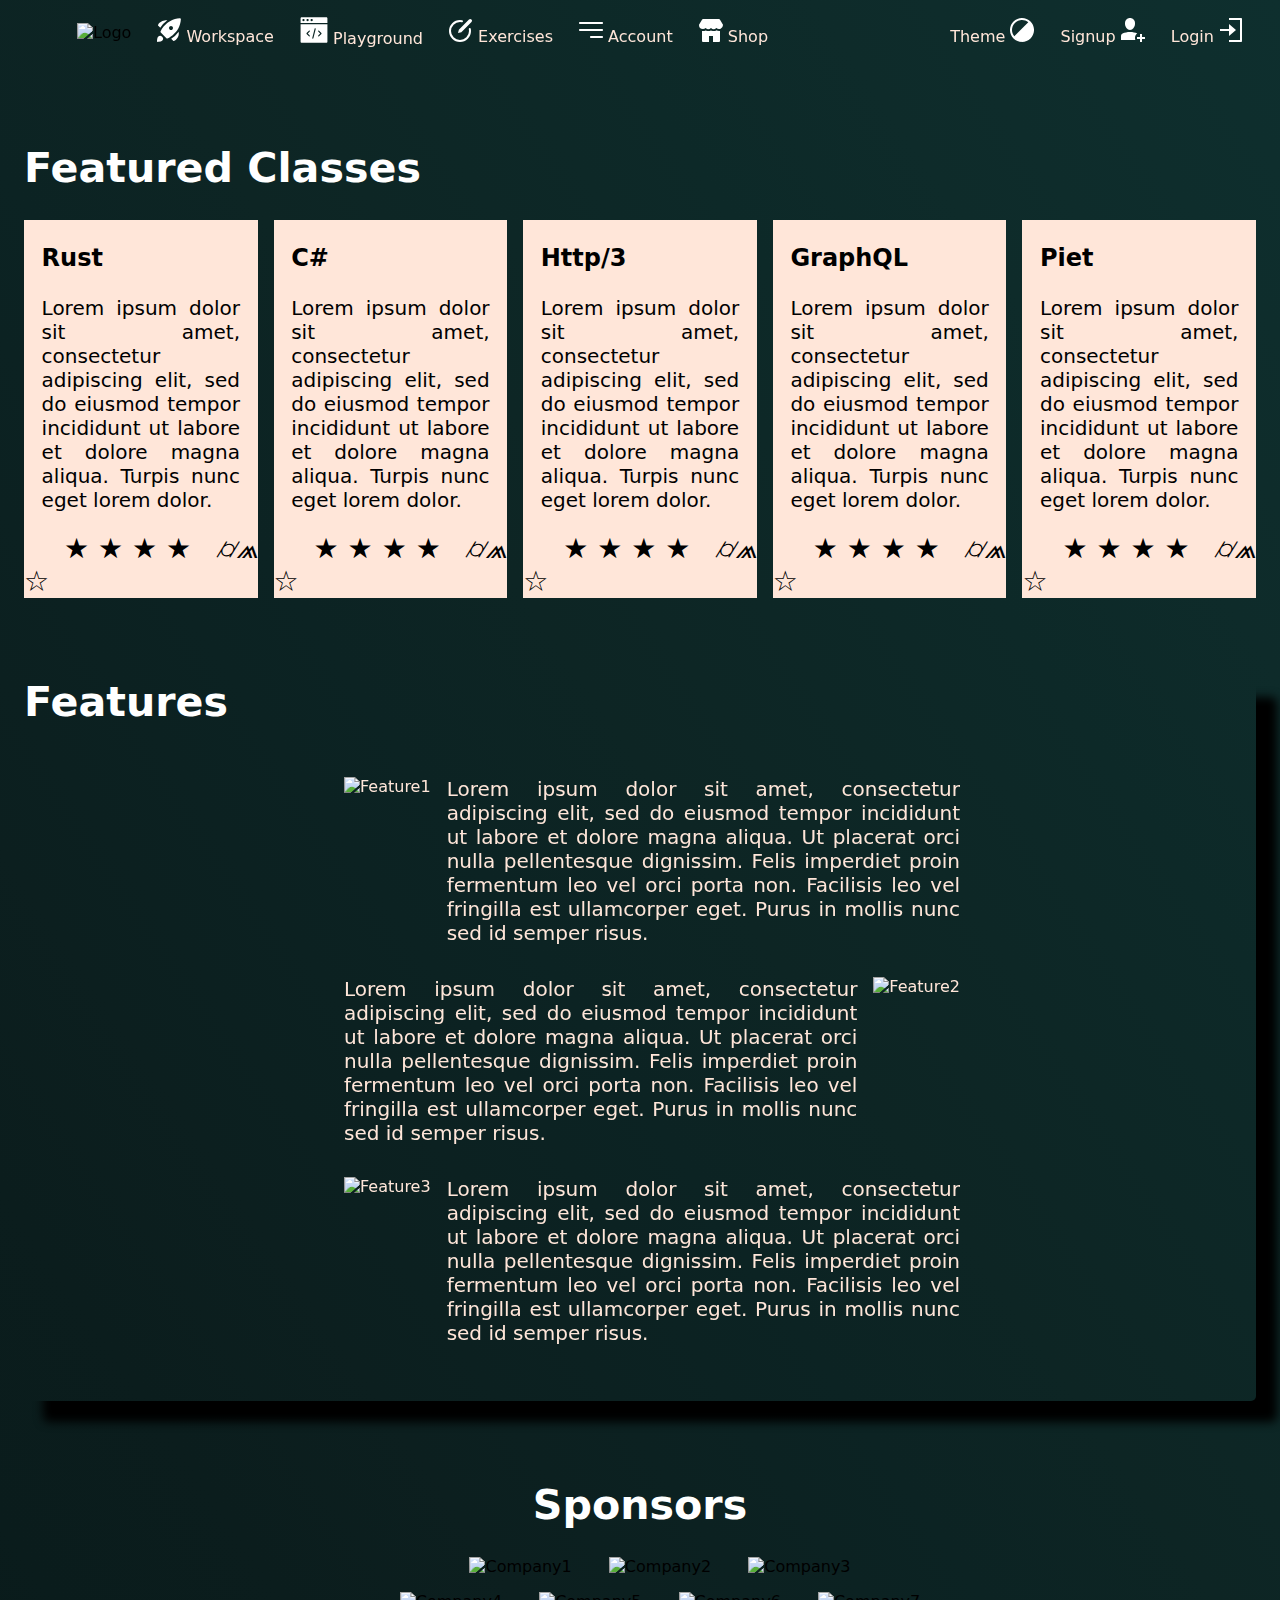
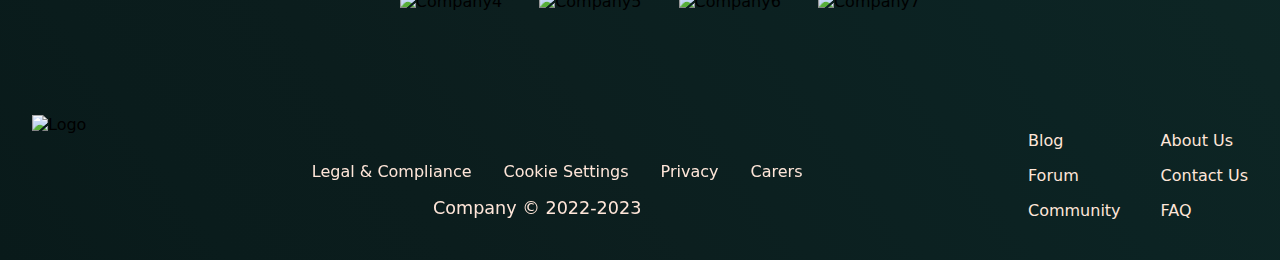
==== commit 9aa3cc94: "Add visual nitpicks" ====
--- a/index.html
+++ b/index.html
@@ -17,7 +17,7 @@
 
 <body>
   <header>
-    <nav class="d-flex  justify-content-between align-items-center effect">
+    <nav class="d-flex justify-content-between align-items-center effect">
       <ul class="d-grid grid-column align-items-center gap-3">
         <li>
           <img src="https://picsum.photos/70/64" alt="Logo">
@@ -342,12 +342,12 @@
     </div>
   </div>
 
-  <footer class="d-flex  justify-content-between text-center py-4">
+  <footer class="d-flex justify-content-between text-center py-4">
     <div class="footer-left-side">
       <img src="https://picsum.photos/256/170" alt="Logo">
     </div>
 
-    <div class="d-flex  align-items-end footer-middle-section">
+    <div class="d-flex align-items-end footer-middle-section">
       <div>
         <ul class="d-grid grid-column gap-5">
           <li><a href="#">Legal & Compliance</a></li>
@@ -360,7 +360,7 @@
       </div>
     </div>
 
-    <div class="d-flex  footer-right-section">
+    <div class="d-flex footer-right-section">
       <div class="d-inline-block">
         <ul class="d-grid gap-3 text-left">
           <li><a href="#">Blog</a></li>
--- a/assets/css/index.css
+++ b/assets/css/index.css
@@ -25,9 +25,10 @@
   display: inline;
 }
 
-.features-container {
-  background-color: var(--background);
-  color: var(--featured-item-background);
+.features {
+  color: var(--text);
+  border-radius: 5px;
+  box-shadow: 20px 20px 10px 1px black;
 }
 
 .feature {
@@ -43,3 +44,19 @@
 .sponsors ul li {
   margin: 0 1.25vw;
 }
+
+.sponsors * img {
+  -webkit-transition: transform 150ms;
+  -moz-transition: transform 150ms;
+  -ms-transition: transform 150ms;
+  -o-transition: transform 150ms;
+  transition: transform 150ms;
+}
+
+.sponsors * img:hover {
+  -webkit-transform: scale(1.1);
+  -moz-transform: scale(1.1);
+  -ms-transform: scale(1.1);
+  -o-transform: scale(1.1);
+  transform: scale(1.1);
+}--- a/assets/css/common.css
+++ b/assets/css/common.css
@@ -1,5 +1,4 @@
 :root {
-  --background: #303030;
   --text: #ffe6d9;
   --featured-item-background: #ffe6d9;
   --featured-item-border-color: #4b4453;
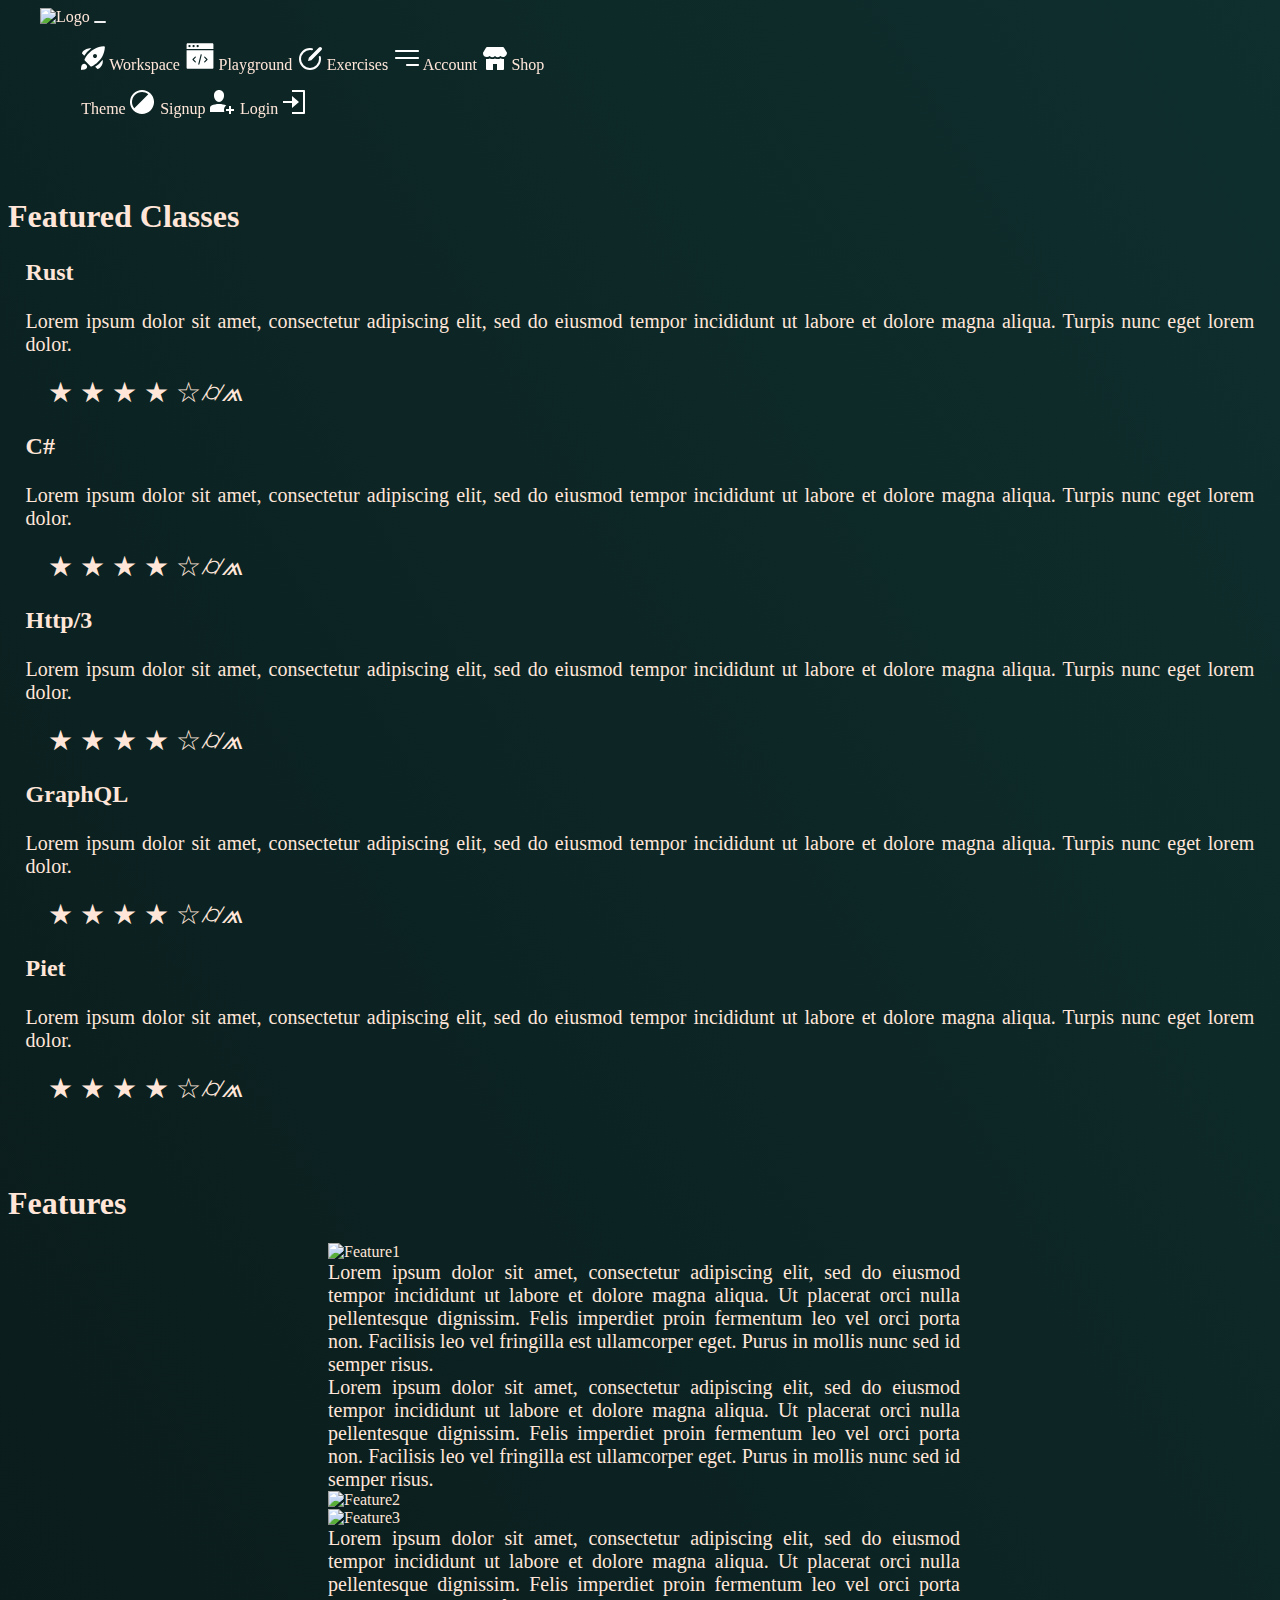
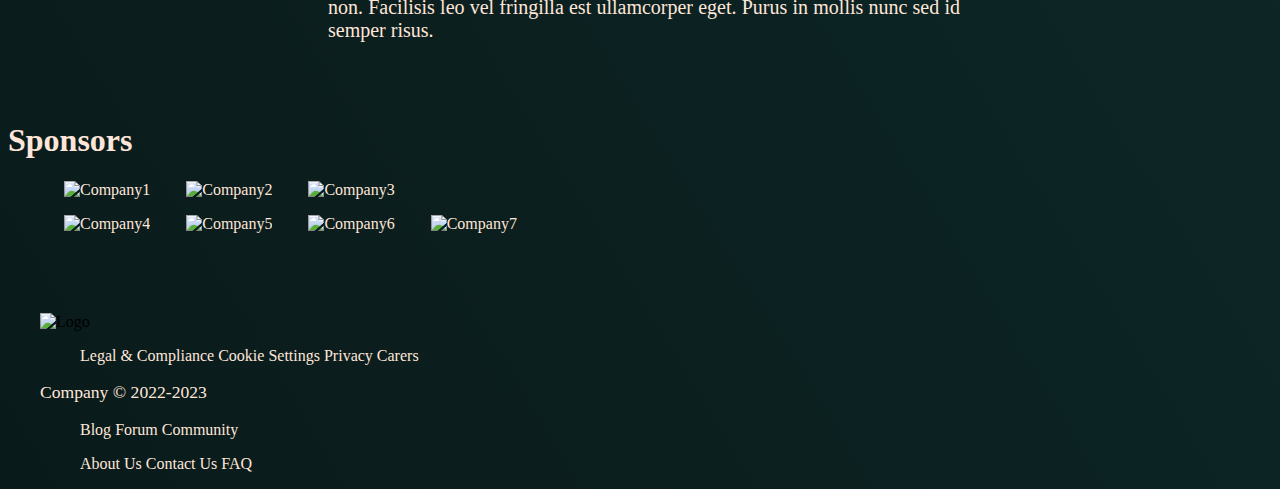
==== commit dd1f433f: "Change to bootstrap" ====
--- a/index.html
+++ b/index.html
@@ -8,7 +8,7 @@
 
   <link rel="stylesheet" href="/assets/css/index.css">
   <link rel="stylesheet" href="/assets/css/common.css">
-  <link rel="stylesheet" href="/assets/css/not.bootstrap.css">
+  <link rel="stylesheet" href="/assets/libs/bootstrap-5.2.2-dist/css/bootstrap.min.css">
 
   <script type="text/javascript" src="/assets/js/live.js"></script>
 
@@ -17,163 +17,174 @@
 
 <body>
   <header>
-    <nav class="d-flex justify-content-between align-items-center effect">
-      <ul class="d-grid grid-column align-items-center gap-3">
-        <li>
+    <nav class="navbar navbar-dark navbar-expand-lg effect">
+      <div class="container-fluid">
+        <a class="navbar-brand" href="#">
           <img src="https://picsum.photos/70/64" alt="Logo">
-        </li>
-
-        <li>
-          <a href="index.html">
-            <i class="icon">
-              <svg width="24" height="24" viewBox="0 0 24 24">
-                <g>
-                  <path
-                      d="M23.58.424A1,1,0,0,0,22.819.13C8.791.862,3.609,13.358,3.559,13.484a1,1,0,0,0,.22,1.08l5.657,5.657a1,1,0,0,0,1.085.218c.125-.051,12.554-5.291,13.348-19.253A1,1,0,0,0,23.58.424Zm-8.166,10.99a2,2,0,1,1,0-2.828A2,2,0,0,1,15.414,11.414Z"
-                      fill="#FFFFFF"></path>
-                  <path data-color="color-2"
-                        d="M1.113,18.844a2.844,2.844,0,1,1,4.022,4.022C4.024,23.977,0,24,0,24S0,19.954,1.113,18.844Z"
-                        fill="#FFFFFF"></path>
-                  <path id="color-2"
-                        d="M10.357,2.341A8.911,8.911,0,0,0,2.522,4.825a9.084,9.084,0,0,0-1.384,1.8,1,1,0,0,0,.155,1.215l1.989,1.99A26.623,26.623,0,0,1,10.357,2.341Z"
-                        fill="#FFFFFF"></path>
-                  <path id="color-3"
-                        d="M21.659,13.643a8.911,8.911,0,0,1-2.484,7.835,9.084,9.084,0,0,1-1.8,1.384,1,1,0,0,1-1.215-.155l-1.99-1.989A26.623,26.623,0,0,0,21.659,13.643Z"
-                        fill="#FFFFFF"></path>
-                </g>
-              </svg>
-            </i>
-            Workspace
-          </a>
-        </li>
-
-        <li>
-          <a href="playground.html">
-            <i class="icon">
-              <svg width="28" height="28" viewBox="0 0 48 48">
-                <g>
-                  <path fill="#FFFFFF"
-                        d="M1,14v30c0,1.105,0.895,2,2,2h42c1.105,0,2-0.895,2-2V14H1z M16.707,33.293c0.391,0.391,0.391,1.023,0,1.414 C16.512,34.902,16.256,35,16,35s-0.512-0.098-0.707-0.293l-4-4c-0.391-0.391-0.391-1.023,0-1.414l4-4 c0.391-0.391,1.023-0.391,1.414,0s0.391,1.023,0,1.414L13.414,30L16.707,33.293z M26.97,22.242l-4,16 C22.856,38.697,22.449,39,22.001,39c-0.08,0-0.162-0.01-0.243-0.03c-0.536-0.134-0.862-0.677-0.728-1.212l4-16 c0.133-0.537,0.674-0.865,1.212-0.728C26.778,21.164,27.104,21.707,26.97,22.242z M36.707,30.707l-4,4 C32.512,34.902,32.256,35,32,35s-0.512-0.098-0.707-0.293c-0.391-0.391-0.391-1.023,0-1.414L34.586,30l-3.293-3.293 c-0.391-0.391-0.391-1.023,0-1.414s1.023-0.391,1.414,0l4,4C37.098,29.684,37.098,30.316,36.707,30.707z"></path>
-                  <path data-color="color-2" fill="#FFFFFF"
-                        d="M45,2H3C1.895,2,1,2.895,1,4v8h46V4C47,2.895,46.105,2,45,2z M6,9C4.895,9,4,8.105,4,7 s0.895-2,2-2s2,0.895,2,2S7.105,9,6,9z M13,9c-1.105,0-2-0.895-2-2s0.895-2,2-2s2,0.895,2,2S14.105,9,13,9z M20,9 c-1.105,0-2-0.895-2-2s0.895-2,2-2s2,0.895,2,2S21.105,9,20,9z"></path>
-                </g>
-              </svg>
-            </i>
-            Playground
-          </a>
-        </li>
-
-        <li>
-          <a href="exercises.html">
-            <i class="icon">
-              <svg width="24" height="24" viewBox="0 0 24 24">
-                <g>
-                  <path
-                      d="M11,24A11,11,0,0,1,11,2a10.162,10.162,0,0,1,2.217.261,1,1,0,0,1-.434,1.953A8.077,8.077,0,0,0,11,4a9,9,0,1,0,9,9,8.611,8.611,0,0,0-.2-1.787,1,1,0,1,1,1.954-.426A10.582,10.582,0,0,1,22,13,11.013,11.013,0,0,1,11,24Z"
-                      fill="#FFFFFF"></path>
-
-                  <path data-color="color-2"
-                        d="M12.354,14.146,9,15l.854-3.354L19.982,1.518a1.767,1.767,0,0,1,2.5,0h0a1.767,1.767,0,0,1,0,2.5Z"
-                        fill="#FFFFFF"></path>
-                </g>
-              </svg>
-            </i>Exercises
-          </a>
-        </li>
-
-        <li>
-          <a href="account.html">
-            <i class="icon">
-              <svg width="24" height="24" viewBox="0 0 24 24">
-                <g>
-                  <path data-color="color-2" fill="#FFFFFF"
-                        d="M23,13H1c-0.552,0-1-0.447-1-1s0.448-1,1-1h22c0.552,0,1,0.447,1,1S23.552,13,23,13z"></path>
-                  <path fill="#FFFFFF"
-                        d="M23,6H1C0.448,6,0,5.553,0,5s0.448-1,1-1h22c0.552,0,1,0.447,1,1S23.552,6,23,6z"></path>
-                  <path fill="#FFFFFF"
-                        d="M23,20H12c-0.552,0-1-0.447-1-1s0.448-1,1-1h11c0.552,0,1,0.447,1,1S23.552,20,23,20z"></path>
-                </g>
-              </svg>
-            </i>
-            Account
-          </a>
-        </li>
-        <li>
-          <a href="shop.html">
-            <i class="icon">
-              <svg width="24" height="24" viewBox="0 0 24 24">
-                <g>
-                  <path data-color="color-2"
-                        d="M23.857,6.485l-3-5A1,1,0,0,0,20,1H4a1,1,0,0,0-.857.485l-3,5A1,1,0,0,0,0,7a3.993,3.993,0,0,0,3.983,4h.008A3.974,3.974,0,0,0,6.665,9.975a3.976,3.976,0,0,0,5.332,0,3.976,3.976,0,0,0,5.337,0A3.992,3.992,0,0,0,24,7,1,1,0,0,0,23.857,6.485Z"
-                        fill="#FFFFFF"></path>
-                  <path
-                      d="M20.016,13a6.009,6.009,0,0,1-2.679-.628l-.015.007a5.948,5.948,0,0,1-4.564.31,6.1,6.1,0,0,1-.76-.314l-.011.005a5.938,5.938,0,0,1-4.563.309,6.086,6.086,0,0,1-.759-.314A5.99,5.99,0,0,1,3.991,13,6.147,6.147,0,0,1,3,12.91V23a1,1,0,0,0,1,1h6V18h4v6h6a1,1,0,0,0,1-1V12.906A6.034,6.034,0,0,1,20.016,13Z"
-                      fill="#FFFFFF"></path>
-                </g>
-              </svg>
-            </i>
-            Shop
-          </a>
-        </li>
-      </ul>
-
-      <ul class="d-grid grid-column gap-3">
-        <li>
-          <a href="#">
-            Theme
-            <i class="icon">
-              <svg width="24" height="24" viewBox="0 0 24 24">
-                <g>
-                  <path fill="#FFFFFF"
-                        d="M20.5,3.5C18.2,1.2,15.2,0,12,0S5.8,1.2,3.5,3.5c-4.7,4.7-4.7,12.3,0,17C5.8,22.8,8.8,24,12,24 s6.2-1.2,8.5-3.5C25.2,15.8,25.2,8.2,20.5,3.5z M4.9,4.9C6.8,3,9.3,2,12,2c2.3,0,4.5,0.8,6.3,2.3L4.3,18.3C1,14.4,1.3,8.6,4.9,4.9z"></path>
-                </g>
-              </svg>
-            </i>
-          </a>
-        </li>
-
-        <li>
-          <a href="#">
-            Signup
-            <i class="icon">
-              <svg width="24" height="24" viewBox="0 0 24 24">
-                <g>
-                  <path fill="#FFFFFF"
-                        d="M9,12c2.761,0,5-3.239,5-6V5c0-2.761-2.239-5-5-5S4,2.239,4,5v1C4,8.761,6.239,12,9,12z"></path>
-                  <path fill="#FFFFFF"
-                        d="M16.257,15.315c-0.093-0.043-0.184-0.088-0.283-0.121C14.329,14.638,11.824,14,9,14 s-5.329,0.638-6.974,1.193C0.81,15.604,0,16.749,0,18.032V22h14.349C14.127,21.374,14,20.702,14,20 C14,18.103,14.883,16.414,16.257,15.315z"></path>
-                  <polygon data-color="color-2" fill="#FFFFFF"
-                           points="21,16 19,16 19,19 16,19 16,21 19,21 19,24 21,24 21,21 24,21 24,19 21,19 "></polygon>
-                </g>
-              </svg>
-            </i>
-          </a>
-        </li>
-
-        <li>
-          <a href="#">
-            Login
-            <i class="icon">
-              <svg width="24" height="24" viewBox="0 0 24 24">
-                <g>
-                  <path data-color="color-2" fill="#FFFFFF"
-                        d="M22,0H10v2h11v20H10v2h12c0.553,0,1-0.447,1-1V1C23,0.447,22.553,0,22,0z"></path>
-                  <polygon fill="#FFFFFF" points="17,12 10,6 10,11 1,11 1,13 10,13 10,18 "></polygon>
-                </g>
-              </svg>
-            </i>
-          </a>
-        </li>
-      </ul>
+        </a>
+
+        <button class="navbar-toggler" type="button" data-bs-toggle="collapse"
+                data-bs-target="#navbarSupportedContent"
+                aria-controls="navbarSupportedContent" aria-expanded="false" aria-label="Toggle navigation">
+          <span class="navbar-toggler-icon"></span>
+        </button>
+
+        <div class="collapse navbar-collapse" id="navbarSupportedContent">
+          <ul class="navbar-nav me-auto mb-2 mb-lg-0">
+            <li class="nav-item">
+              <a class="nav-link" aria-current="page" href="index.html">
+                <i class="icon">
+                  <svg width="24" height="24" viewBox="0 0 24 24">
+                    <g>
+                      <path
+                          d="M23.58.424A1,1,0,0,0,22.819.13C8.791.862,3.609,13.358,3.559,13.484a1,1,0,0,0,.22,1.08l5.657,5.657a1,1,0,0,0,1.085.218c.125-.051,12.554-5.291,13.348-19.253A1,1,0,0,0,23.58.424Zm-8.166,10.99a2,2,0,1,1,0-2.828A2,2,0,0,1,15.414,11.414Z"
+                          fill="#FFFFFF"></path>
+                      <path data-color="color-2"
+                            d="M1.113,18.844a2.844,2.844,0,1,1,4.022,4.022C4.024,23.977,0,24,0,24S0,19.954,1.113,18.844Z"
+                            fill="#FFFFFF"></path>
+                      <path id="color-2"
+                            d="M10.357,2.341A8.911,8.911,0,0,0,2.522,4.825a9.084,9.084,0,0,0-1.384,1.8,1,1,0,0,0,.155,1.215l1.989,1.99A26.623,26.623,0,0,1,10.357,2.341Z"
+                            fill="#FFFFFF"></path>
+                      <path id="color-3"
+                            d="M21.659,13.643a8.911,8.911,0,0,1-2.484,7.835,9.084,9.084,0,0,1-1.8,1.384,1,1,0,0,1-1.215-.155l-1.99-1.989A26.623,26.623,0,0,0,21.659,13.643Z"
+                            fill="#FFFFFF"></path>
+                    </g>
+                  </svg>
+                </i>
+                Workspace
+              </a>
+            </li>
+
+            <li class="nav-item">
+              <a class="nav-link" aria-current="page" href="playground.html">
+                <i class="icon">
+                  <svg width="28" height="28" viewBox="0 0 48 48">
+                    <g>
+                      <path fill="#FFFFFF"
+                            d="M1,14v30c0,1.105,0.895,2,2,2h42c1.105,0,2-0.895,2-2V14H1z M16.707,33.293c0.391,0.391,0.391,1.023,0,1.414 C16.512,34.902,16.256,35,16,35s-0.512-0.098-0.707-0.293l-4-4c-0.391-0.391-0.391-1.023,0-1.414l4-4 c0.391-0.391,1.023-0.391,1.414,0s0.391,1.023,0,1.414L13.414,30L16.707,33.293z M26.97,22.242l-4,16 C22.856,38.697,22.449,39,22.001,39c-0.08,0-0.162-0.01-0.243-0.03c-0.536-0.134-0.862-0.677-0.728-1.212l4-16 c0.133-0.537,0.674-0.865,1.212-0.728C26.778,21.164,27.104,21.707,26.97,22.242z M36.707,30.707l-4,4 C32.512,34.902,32.256,35,32,35s-0.512-0.098-0.707-0.293c-0.391-0.391-0.391-1.023,0-1.414L34.586,30l-3.293-3.293 c-0.391-0.391-0.391-1.023,0-1.414s1.023-0.391,1.414,0l4,4C37.098,29.684,37.098,30.316,36.707,30.707z"></path>
+                      <path data-color="color-2" fill="#FFFFFF"
+                            d="M45,2H3C1.895,2,1,2.895,1,4v8h46V4C47,2.895,46.105,2,45,2z M6,9C4.895,9,4,8.105,4,7 s0.895-2,2-2s2,0.895,2,2S7.105,9,6,9z M13,9c-1.105,0-2-0.895-2-2s0.895-2,2-2s2,0.895,2,2S14.105,9,13,9z M20,9 c-1.105,0-2-0.895-2-2s0.895-2,2-2s2,0.895,2,2S21.105,9,20,9z"></path>
+                    </g>
+                  </svg>
+                </i>
+                Playground
+              </a>
+            </li>
+
+            <li class="nav-item">
+              <a class="nav-link" aria-current="page" href="exercises.html">
+                <i class="icon">
+                  <svg width="24" height="24" viewBox="0 0 24 24">
+                    <g>
+                      <path
+                          d="M11,24A11,11,0,0,1,11,2a10.162,10.162,0,0,1,2.217.261,1,1,0,0,1-.434,1.953A8.077,8.077,0,0,0,11,4a9,9,0,1,0,9,9,8.611,8.611,0,0,0-.2-1.787,1,1,0,1,1,1.954-.426A10.582,10.582,0,0,1,22,13,11.013,11.013,0,0,1,11,24Z"
+                          fill="#FFFFFF"></path>
+
+                      <path data-color="color-2"
+                            d="M12.354,14.146,9,15l.854-3.354L19.982,1.518a1.767,1.767,0,0,1,2.5,0h0a1.767,1.767,0,0,1,0,2.5Z"
+                            fill="#FFFFFF"></path>
+                    </g>
+                  </svg>
+                </i>Exercises
+              </a>
+            </li>
+
+            <li class="nav-item">
+              <a class="nav-link" aria-current="page" href="account.html">
+                <i class="icon">
+                  <svg width="24" height="24" viewBox="0 0 24 24">
+                    <g>
+                      <path data-color="color-2" fill="#FFFFFF"
+                            d="M23,13H1c-0.552,0-1-0.447-1-1s0.448-1,1-1h22c0.552,0,1,0.447,1,1S23.552,13,23,13z"></path>
+                      <path fill="#FFFFFF"
+                            d="M23,6H1C0.448,6,0,5.553,0,5s0.448-1,1-1h22c0.552,0,1,0.447,1,1S23.552,6,23,6z"></path>
+                      <path fill="#FFFFFF"
+                            d="M23,20H12c-0.552,0-1-0.447-1-1s0.448-1,1-1h11c0.552,0,1,0.447,1,1S23.552,20,23,20z"></path>
+                    </g>
+                  </svg>
+                </i>
+                Account
+              </a>
+            </li>
+
+            <li class="nav-item">
+              <a class="nav-link" aria-current="page" href="shop.html">
+                <i class="icon">
+                  <svg width="24" height="24" viewBox="0 0 24 24">
+                    <g>
+                      <path data-color="color-2"
+                            d="M23.857,6.485l-3-5A1,1,0,0,0,20,1H4a1,1,0,0,0-.857.485l-3,5A1,1,0,0,0,0,7a3.993,3.993,0,0,0,3.983,4h.008A3.974,3.974,0,0,0,6.665,9.975a3.976,3.976,0,0,0,5.332,0,3.976,3.976,0,0,0,5.337,0A3.992,3.992,0,0,0,24,7,1,1,0,0,0,23.857,6.485Z"
+                            fill="#FFFFFF"></path>
+                      <path
+                          d="M20.016,13a6.009,6.009,0,0,1-2.679-.628l-.015.007a5.948,5.948,0,0,1-4.564.31,6.1,6.1,0,0,1-.76-.314l-.011.005a5.938,5.938,0,0,1-4.563.309,6.086,6.086,0,0,1-.759-.314A5.99,5.99,0,0,1,3.991,13,6.147,6.147,0,0,1,3,12.91V23a1,1,0,0,0,1,1h6V18h4v6h6a1,1,0,0,0,1-1V12.906A6.034,6.034,0,0,1,20.016,13Z"
+                          fill="#FFFFFF"></path>
+                    </g>
+                  </svg>
+                </i>
+                Shop
+              </a>
+            </li>
+          </ul>
+
+          <ul class="navbar-nav mb-2 mb-lg-0">
+            <li class="nav-item">
+              <a class="nav-link" aria-current="page" href="#">
+                Theme
+                <i class="icon">
+                  <svg width="24" height="24" viewBox="0 0 24 24">
+                    <g>
+                      <path fill="#FFFFFF"
+                            d="M20.5,3.5C18.2,1.2,15.2,0,12,0S5.8,1.2,3.5,3.5c-4.7,4.7-4.7,12.3,0,17C5.8,22.8,8.8,24,12,24 s6.2-1.2,8.5-3.5C25.2,15.8,25.2,8.2,20.5,3.5z M4.9,4.9C6.8,3,9.3,2,12,2c2.3,0,4.5,0.8,6.3,2.3L4.3,18.3C1,14.4,1.3,8.6,4.9,4.9z"></path>
+                    </g>
+                  </svg>
+                </i>
+              </a>
+            </li>
+
+            <li class="nav-item">
+              <a class="nav-link" aria-current="page" href="#">
+                Signup
+                <i class="icon">
+                  <svg width="24" height="24" viewBox="0 0 24 24">
+                    <g>
+                      <path fill="#FFFFFF"
+                            d="M9,12c2.761,0,5-3.239,5-6V5c0-2.761-2.239-5-5-5S4,2.239,4,5v1C4,8.761,6.239,12,9,12z"></path>
+                      <path fill="#FFFFFF"
+                            d="M16.257,15.315c-0.093-0.043-0.184-0.088-0.283-0.121C14.329,14.638,11.824,14,9,14 s-5.329,0.638-6.974,1.193C0.81,15.604,0,16.749,0,18.032V22h14.349C14.127,21.374,14,20.702,14,20 C14,18.103,14.883,16.414,16.257,15.315z"></path>
+                      <polygon data-color="color-2" fill="#FFFFFF"
+                               points="21,16 19,16 19,19 16,19 16,21 19,21 19,24 21,24 21,21 24,21 24,19 21,19 "></polygon>
+                    </g>
+                  </svg>
+                </i>
+              </a>
+            </li>
+
+            <li class="nav-item">
+              <a class="nav-link" aria-current="page" href="#">
+                Login
+                <i class="icon">
+                  <svg width="24" height="24" viewBox="0 0 24 24">
+                    <g>
+                      <path data-color="color-2" fill="#FFFFFF"
+                            d="M22,0H10v2h11v20H10v2h12c0.553,0,1-0.447,1-1V1C23,0.447,22.553,0,22,0z"></path>
+                      <polygon fill="#FFFFFF" points="17,12 10,6 10,11 1,11 1,13 10,13 10,18 "></polygon>
+                    </g>
+                  </svg>
+                </i>
+              </a>
+            </li>
+          </ul>
+        </div>
+      </div>
     </nav>
   </header>
 
-  <div class="content px-4">
+  <div class="content px-4 text-color">
     <div class="featured-classes">
-      <h1 class="text-white">Featured Classes</h1>
-
-      <div class="d-grid grid-column gap-3 grid-auto-fill-columns featured-container">
-        <div class="featured-item">
+      <h1 class="text-color">Featured Classes</h1>
+
+      <div class="list-group list-group-horizontal-lg gap-3 featured-container">
+        <div class="list-group-item list-group-item-dark featured-item">
           <div class="featured-header">
             <p>Rust</p>
           </div>
@@ -185,20 +196,20 @@
           <div class="featured-footer">
             <div class="featured-rating">
               <ul>
-                <li>&starf;</li>
-                <li>&starf;</li>
-                <li>&starf;</li>
-                <li>&starf;</li>
-                <li>&star;</li>
-              </ul>
-            </div>
-
-            <i class="featured-text-icon">&cylcty;</i>
-            <i class="featured-eye-icon">&andand;</i>
-          </div>
-        </div>
-
-        <div class="featured-item">
+                <li class="nav-item">&starf;</li>
+                <li class="nav-item">&starf;</li>
+                <li class="nav-item">&starf;</li>
+                <li class="nav-item">&starf;</li>
+                <li class="nav-item">&star;</li>
+              </ul>
+            </div>
+
+            <i class="featured-text-icon">&cylcty;</i>
+            <i class="featured-eye-icon">&andand;</i>
+          </div>
+        </div>
+
+        <div class="list-group-item list-group-item-dark featured-item">
           <div class="featured-header">
             <p>C#</p>
           </div>
@@ -210,20 +221,20 @@
           <div class="featured-footer">
             <div class="featured-rating">
               <ul>
-                <li>&starf;</li>
-                <li>&starf;</li>
-                <li>&starf;</li>
-                <li>&starf;</li>
-                <li>&star;</li>
-              </ul>
-            </div>
-
-            <i class="featured-text-icon">&cylcty;</i>
-            <i class="featured-eye-icon">&andand;</i>
-          </div>
-        </div>
-
-        <div class="featured-item">
+                <li class="nav-item">&starf;</li>
+                <li class="nav-item">&starf;</li>
+                <li class="nav-item">&starf;</li>
+                <li class="nav-item">&starf;</li>
+                <li class="nav-item">&star;</li>
+              </ul>
+            </div>
+
+            <i class="featured-text-icon">&cylcty;</i>
+            <i class="featured-eye-icon">&andand;</i>
+          </div>
+        </div>
+
+        <div class="list-group-item list-group-item-dark featured-item">
           <div class="featured-header">
             <p>Http/3</p>
           </div>
@@ -235,20 +246,20 @@
           <div class="featured-footer">
             <div class="featured-rating">
               <ul>
-                <li>&starf;</li>
-                <li>&starf;</li>
-                <li>&starf;</li>
-                <li>&starf;</li>
-                <li>&star;</li>
-              </ul>
-            </div>
-
-            <i class="featured-text-icon">&cylcty;</i>
-            <i class="featured-eye-icon">&andand;</i>
-          </div>
-        </div>
-
-        <div class="featured-item">
+                <li class="nav-item">&starf;</li>
+                <li class="nav-item">&starf;</li>
+                <li class="nav-item">&starf;</li>
+                <li class="nav-item">&starf;</li>
+                <li class="nav-item">&star;</li>
+              </ul>
+            </div>
+
+            <i class="featured-text-icon">&cylcty;</i>
+            <i class="featured-eye-icon">&andand;</i>
+          </div>
+        </div>
+
+        <div class="list-group-item list-group-item-dark featured-item">
           <div class="featured-header">
             <p>GraphQL</p>
           </div>
@@ -260,20 +271,20 @@
           <div class="featured-footer">
             <div class="featured-rating">
               <ul>
-                <li>&starf;</li>
-                <li>&starf;</li>
-                <li>&starf;</li>
-                <li>&starf;</li>
-                <li>&star;</li>
-              </ul>
-            </div>
-
-            <i class="featured-text-icon">&cylcty;</i>
-            <i class="featured-eye-icon">&andand;</i>
-          </div>
-        </div>
-
-        <div class="featured-item">
+                <li class="nav-item">&starf;</li>
+                <li class="nav-item">&starf;</li>
+                <li class="nav-item">&starf;</li>
+                <li class="nav-item">&starf;</li>
+                <li class="nav-item">&star;</li>
+              </ul>
+            </div>
+
+            <i class="featured-text-icon">&cylcty;</i>
+            <i class="featured-eye-icon">&andand;</i>
+          </div>
+        </div>
+
+        <div class="list-group-item list-group-item-dark featured-item">
           <div class="featured-header">
             <p>Piet</p>
           </div>
@@ -285,47 +296,47 @@
           <div class="featured-footer">
             <div class="featured-rating">
               <ul>
-                <li>&starf;</li>
-                <li>&starf;</li>
-                <li>&starf;</li>
-                <li>&starf;</li>
-                <li>&star;</li>
-              </ul>
-            </div>
-
-            <i class="featured-text-icon">&cylcty;</i>
-            <i class="featured-eye-icon">&andand;</i>
-          </div>
-        </div>
-      </div>
-    </div>
-
-    <div class="features">
-      <h1 class="text-white">Features</h1>
-
-      <div class="features-container py-4">
-        <div class="feature">
-          <img src="https://picsum.photos/550/240" alt="Feature1">
-
-          <div class="feature-description long-lorem"></div>
-        </div>
-
-        <div class="feature">
-          <div class="feature-description long-lorem"></div>
-
-          <img src="https://picsum.photos/550/240" alt="Feature2">
-        </div>
-
-        <div class="feature">
-          <img src="https://picsum.photos/550/240" alt="Feature3">
-
-          <div class="feature-description long-lorem"></div>
+                <li class="nav-item">&starf;</li>
+                <li class="nav-item">&starf;</li>
+                <li class="nav-item">&starf;</li>
+                <li class="nav-item">&starf;</li>
+                <li class="nav-item">&star;</li>
+              </ul>
+            </div>
+
+            <i class="featured-text-icon">&cylcty;</i>
+            <i class="featured-eye-icon">&andand;</i>
+          </div>
+        </div>
+      </div>
+    </div>
+
+    <div class="features shadow-lg rounded p-3">
+      <h1 class="text-color">Features</h1>
+
+      <div class="features-container py-3">
+        <div class="list-group list-group-flush list-group-horizontal mb-2 feature">
+          <img class="list-group-item-dark" src="https://picsum.photos/550/240" alt="Feature1">
+
+          <div class="list-group-item-dark bg-transparent text-color feature-description long-lorem"></div>
+        </div>
+
+        <div class="list-group list-group-flush list-group-horizontal mb-2 feature">
+          <div class="list-group-item bg-transparent text-color feature-description long-lorem"></div>
+
+          <img class="list-group-item-dark" src="https://picsum.photos/550/240" alt="Feature2">
+        </div>
+
+        <div class="list-group list-group-flush list-group-horizontal feature">
+          <img class="list-group-item-dark" src="https://picsum.photos/550/240" alt="Feature3">
+
+          <div class="list-group-item bg-transparent text-color feature-description long-lorem"></div>
         </div>
       </div>
     </div>
 
     <div class="sponsors text-center">
-      <h1 class="text-white">Sponsors</h1>
+      <h1 class="text-color">Sponsors</h1>
 
       <ul>
         <li><img src="https://picsum.photos/184/184" alt="Company1"></li>
@@ -349,11 +360,11 @@
 
     <div class="d-flex align-items-end footer-middle-section">
       <div>
-        <ul class="d-grid grid-column gap-5">
-          <li><a href="#">Legal & Compliance</a></li>
-          <li><a href="#">Cookie Settings</a></li>
-          <li><a href="#">Privacy</a></li>
-          <li><a href="#">Carers</a></li>
+        <ul class="d-inline-flex gap-5">
+          <li><a class="text-decoration-none link-light" href="#">Legal & Compliance</a></li>
+          <li><a class="text-decoration-none link-light" href="#">Cookie Settings</a></li>
+          <li><a class="text-decoration-none link-light" href="#">Privacy</a></li>
+          <li><a class="text-decoration-none link-light" href="#">Carers</a></li>
         </ul>
 
         <p id="copyright">Company &copy; 2022-2023</p>
@@ -363,17 +374,17 @@
     <div class="d-flex footer-right-section">
       <div class="d-inline-block">
         <ul class="d-grid gap-3 text-left">
-          <li><a href="#">Blog</a></li>
-          <li><a href="#">Forum</a></li>
-          <li><a href="#">Community</a></li>
+          <li><a class="text-decoration-none link-light" href="#">Blog</a></li>
+          <li><a class="text-decoration-none link-light" href="#">Forum</a></li>
+          <li><a class="text-decoration-none link-light" href="#">Community</a></li>
         </ul>
       </div>
 
       <div class="d-inline-block">
         <ul class="d-grid gap-3 text-left">
-          <li><a href="#">About Us</a></li>
-          <li><a href="#">Contact Us</a></li>
-          <li><a href="#">FAQ</a></li>
+          <li><a class="text-decoration-none link-light" href="#">About Us</a></li>
+          <li><a class="text-decoration-none link-light" href="#">Contact Us</a></li>
+          <li><a class="text-decoration-none link-light" href="#">FAQ</a></li>
         </ul>
       </div>
     </div>
--- a/assets/css/index.css
+++ b/assets/css/index.css
@@ -1,7 +1,3 @@
-.featured-item {
-  background-color: var(--featured-item-background);
-}
-
 .featured-header {
   font-weight: bold;
   font-size: 1.5rem;
@@ -10,10 +6,6 @@
 .featured-header,
 .featured-content {
   padding: 0 1.1rem;
-}
-
-.featured-content {
-  text-justify: auto;
 }
 
 .featured-footer {
@@ -25,27 +17,19 @@
   display: inline;
 }
 
-.features {
-  color: var(--text);
-  border-radius: 5px;
-  box-shadow: 20px 20px 10px 1px black;
-}
-
 .feature {
   position: relative;
   width: 50%;
   left: 25vw;
-  display: grid;
-  grid-template-columns: auto auto;
+
   column-gap: 1rem;
-  margin-bottom: 2rem;
 }
 
 .sponsors ul li {
   margin: 0 1.25vw;
 }
 
-.sponsors * img {
+.sponsors img {
   -webkit-transition: transform 150ms;
   -moz-transition: transform 150ms;
   -ms-transition: transform 150ms;
@@ -53,7 +37,7 @@
   transition: transform 150ms;
 }
 
-.sponsors * img:hover {
+.sponsors img:hover {
   -webkit-transform: scale(1.1);
   -moz-transform: scale(1.1);
   -ms-transform: scale(1.1);
--- a/assets/css/common.css
+++ b/assets/css/common.css
@@ -77,7 +77,7 @@
 
 header,
 footer {
-  background-color: transparent;
+  z-index: 999;
   padding: 0 2rem;
 }
 
@@ -90,16 +90,11 @@
 }
 
 nav ul li {
-  margin: 0 5px;
+  margin: 0 .1vw;
 }
 
 .content > * {
   margin: 5rem 0;
-}
-
-.footer-middle-section div {
-  position: relative;
-  bottom: 0;
 }
 
 .short-lorem::before {
@@ -138,6 +133,10 @@
   outline: 0;
 }
 
+.text-color {
+  color: var(--text) !important;
+}
+
 #copyright {
   color: var(--text);
   font-size: 1.1rem;
